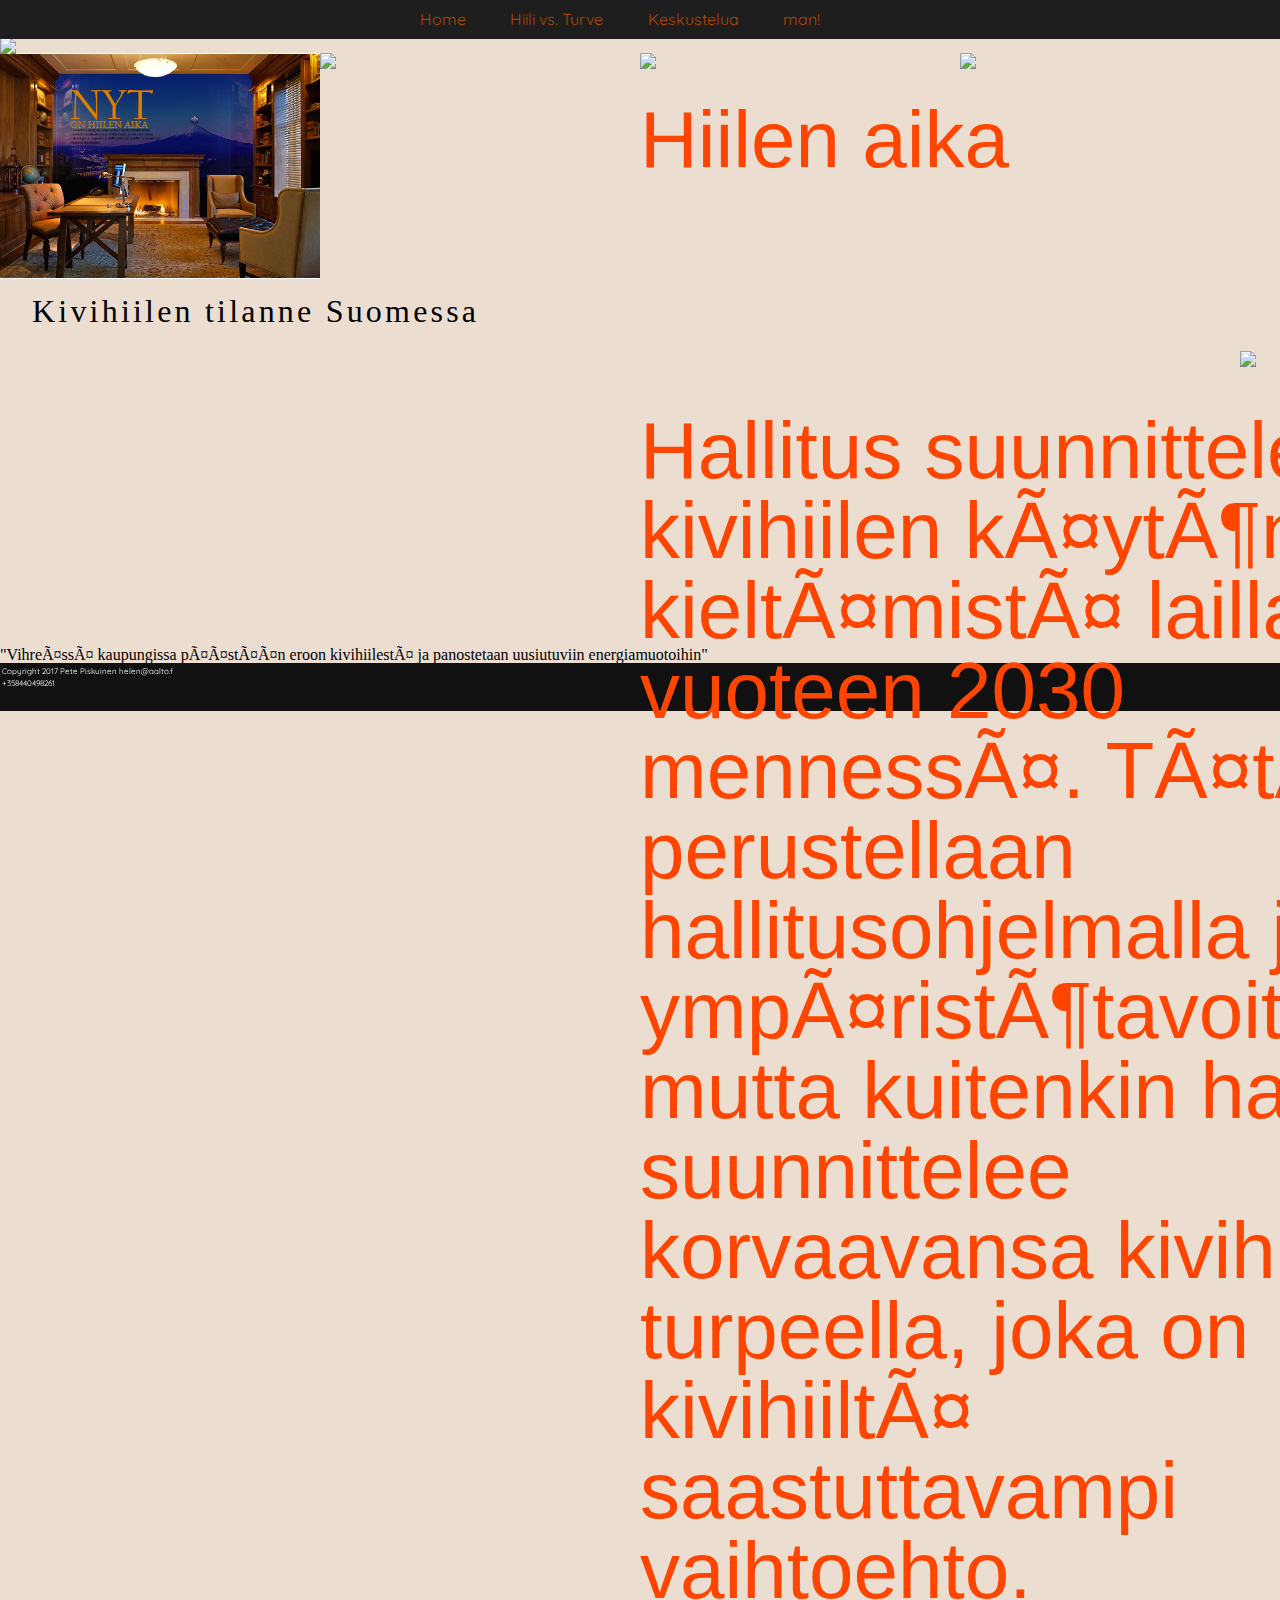
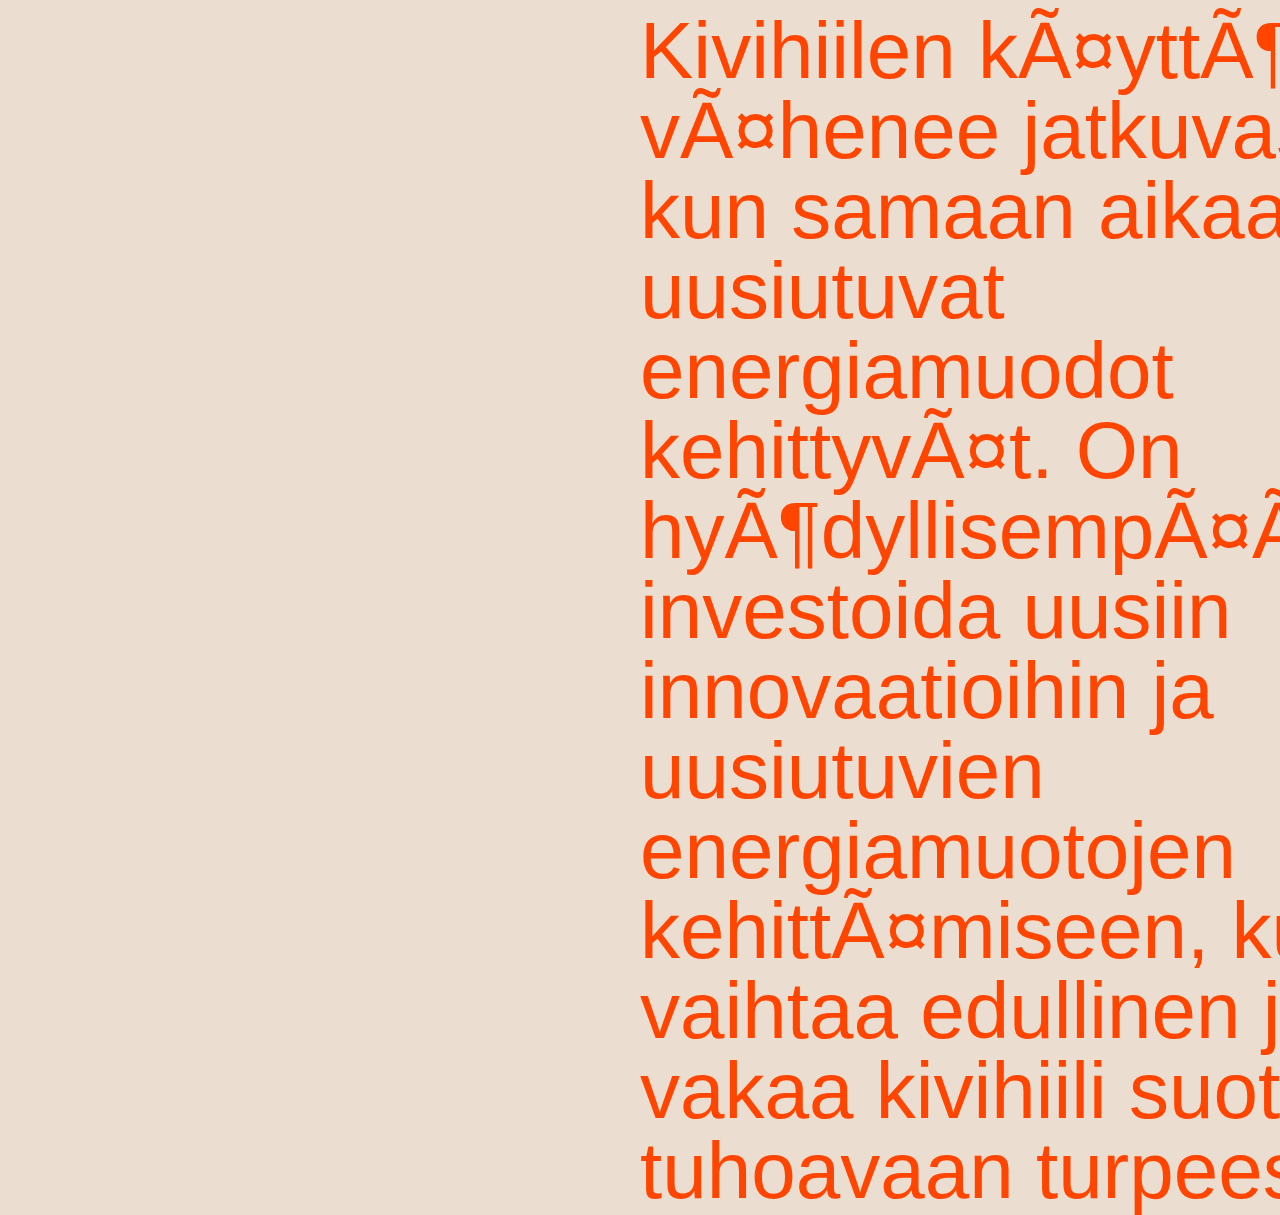
==== index.html @ 96c0d0d5 "trann" ====
<!DOCTYPE html>
<html>
    <head>
       <meta.charset"UTF-8" />
        <meta name="kivihiili ja sen kieltolaki" content="tietoa kivihiilestä suomessa" />
        <meta name="kantoja kivihiilestä" content="A simple web page lorem ipsum..." />
        
        <link href="https://fonts.googleapis.com/css?family=Quicksand" rel="stylesheet" />   
        <link type="text/css" rel="stylesheet" href="stylesheet.css" />
        
        <title>Kivihiili &#10084; </title>
    </head>
        <body>
            <nav class="navi">
                <ul>
                    <li><a href="index.html">Home</a></li>
                    <li><a href="hiilivsturve.html">Hiili vs. Turve</a></li>
                    <li><a href="keskustelua.html">Keskustelua</a></li>
                    <li><a href="#first">man!</a></li>
                </ul>
            </nav>
            <p>Hiilen aika</p>
            <header>
               <!-- <img id="isokuva" src="http://www.realsacharcoal.com/wp-content/uploads/2014/04/slider1.jpg?i=80979" /> -->
                <img id="isokuva" src="http://elvataracoal.com/Images/Slider/Adv-201610/20008/elvatara-wood-charcoal-18030352016.jpg" />
            </header>
            <div>
                <img src="juliste.jpg" />
                <img src="http://elvataracoal.com/Images/Slider/Adv-201610/20008/elvatara-wood-charcoal-18030352016.jpg" />
                <img src="http://elvataracoal.com/Images/Slider/Adv-201610/20008/elvatara-wood-charcoal-18030352016.jpg" />
                <img src="http://elvataracoal.com/Images/Slider/Adv-201610/20008/elvatara-wood-charcoal-18030352016.jpg" />
            </div>
            <section>
                <article>
                    <h2>Kivihiilen tilanne Suomessa</h2>
                    <p class="leipäteksti">Hallitus suunnittelee kivihiilen käytön kieltämistä lailla vuoteen 2030 mennessä. Tätä perustellaan hallitusohjelmalla ja ympäristötavoitteilla, mutta kuitenkin hallitus suunnittelee korvaavansa kivihiiltä turpeella, joka on kivihiiltä saastuttavampi vaihtoehto.<BR>

Kivihiilen käyttö vähenee jatkuvasti, kun samaan aikaan uusiutuvat energiamuodot kehittyvät. On hyödyllisempää investoida uusiin innovaatioihin ja uusiutuvien energiamuotojen kehittämiseen, kuin vaihtaa edullinen ja vakaa kivihiili suot tuhoavaan turpeeseen.
</p>
                   <img src="https://upload.wikimedia.org/wikipedia/commons/thumb/2/2b/Vanhasen_II_hallitus.JPG/300px-Vanhasen_II_hallitus.JPG" /> 
                </article>
            </section>
            <h3>"Vihreässä kaupungissa päästään eroon kivihiilestä ja panostetaan uusiutuviin energiamuotoihin"</h3>    
            <footer>
                <p>Copyright 2017 Pete Piskuinen  helen@aalto.f  +358440498261</p>
            </footer>
        </body>
</html>
---- stylesheet.css ----
/*RESET*/
html,body,div,span,applet,object,iframe,h1,h2,h3,h4,h5,h6,p,blockquote,pre,a,abbr,acronym,address,big,cite,code,del,dfn,em,img,ins,kbd,q,s,samp,small,strike,strong,sub,sup,tt,var,b,u,i,center,dl,dt,dd,ol,ul,li,fieldset,form,label,legend,table,caption,tbody,tfoot,thead,tr,th,td,article,aside,canvas,details,embed,figure,figcaption,footer,header,hgroup,menu,nav,output,ruby,section,summary,time,mark,audio,video{border:0;font-size:100%;font:inherit;vertical-align:baseline;margin:0;padding:0}article,aside,details,figcaption,figure,footer,header,hgroup,menu,nav,section{display:block}body{line-height:1}ol,ul{list-style:none}blockquote,q{quotes:none}blockquote:before,blockquote:after,q:before,q:after{content:none}table{border-collapse:collapse;border-spacing:0}



body  {
    background: #ecddd1;
}


.navi  {
    background-color: #1e1e1e;
    text-align: center;
    position: fixed;
    top: 0px;
    left: 0px;
    right: 0px;
    padding: 0.7em;
    z-index: 2;
}

.navi li  {
    display: inline-block;
    margin-right: 10px;
}

.navi a {
    text-decoration: none;
    color: #b04802;
    font-family: Quicksand, sans-serif;
    font-size: 1em;
    margin-right: 1.9em;
}

.navi a:hover  {
    color: orangered;
}


#isokuva  {
    width: 100%;
    position: relative;
    margin-top: 2.4em;
}

body p  {
    position: absolute;
    display: inline-block;
    color: orangered;
    margin-top: 100px;
    margin-left: 50%;
    font-size: 500%;
    font-family: sans-serif;
    z-index: 2;

}

div img {
    float: left;
    width: 25%;
    margin-top: -0.3em;
    
}


h2  {
    position: relative;
    top: 0.5em;
    font-size: 2em;
    margin-left: 1em;
    color: black;
    letter-spacing: 0.1em;
}

article  {
    position: relative;
    clear: both;
    text-align: left;
    height: 23em;
}

.leipäteksti  {
    font-size: 1em;
    top: -4em;
    color: black;
    font-family: sans-serif;
    text-align: left;
    position: relative;
    margin-left: 2em;
    margin-right: 50%;
    line-height: 1.2em
}

article img  {
    position: absolute;
    top: 4.5em;
    right: 1.5em
}



summary  {
    font-size: 2em;
    font-family: Arial;
    
    
}

@media screen and (max-width: 500px) {
    article  {
        width: 100%
    }
}

footer  {
    position: absolute;
    font-size: 1em;
    height: 3em;
    width: 100%;
    color: orangered;
    background-color: #111111;
    clear: both;
}

footer p  {
    float: right;
    font-size: 0.5em;
    color: aliceblue;
    margin: auto;
    padding: 2px;
    width: 15%;
    line-height: 1.5em;
    font-family: quicksand, sans-serif;
    clear: both;
}
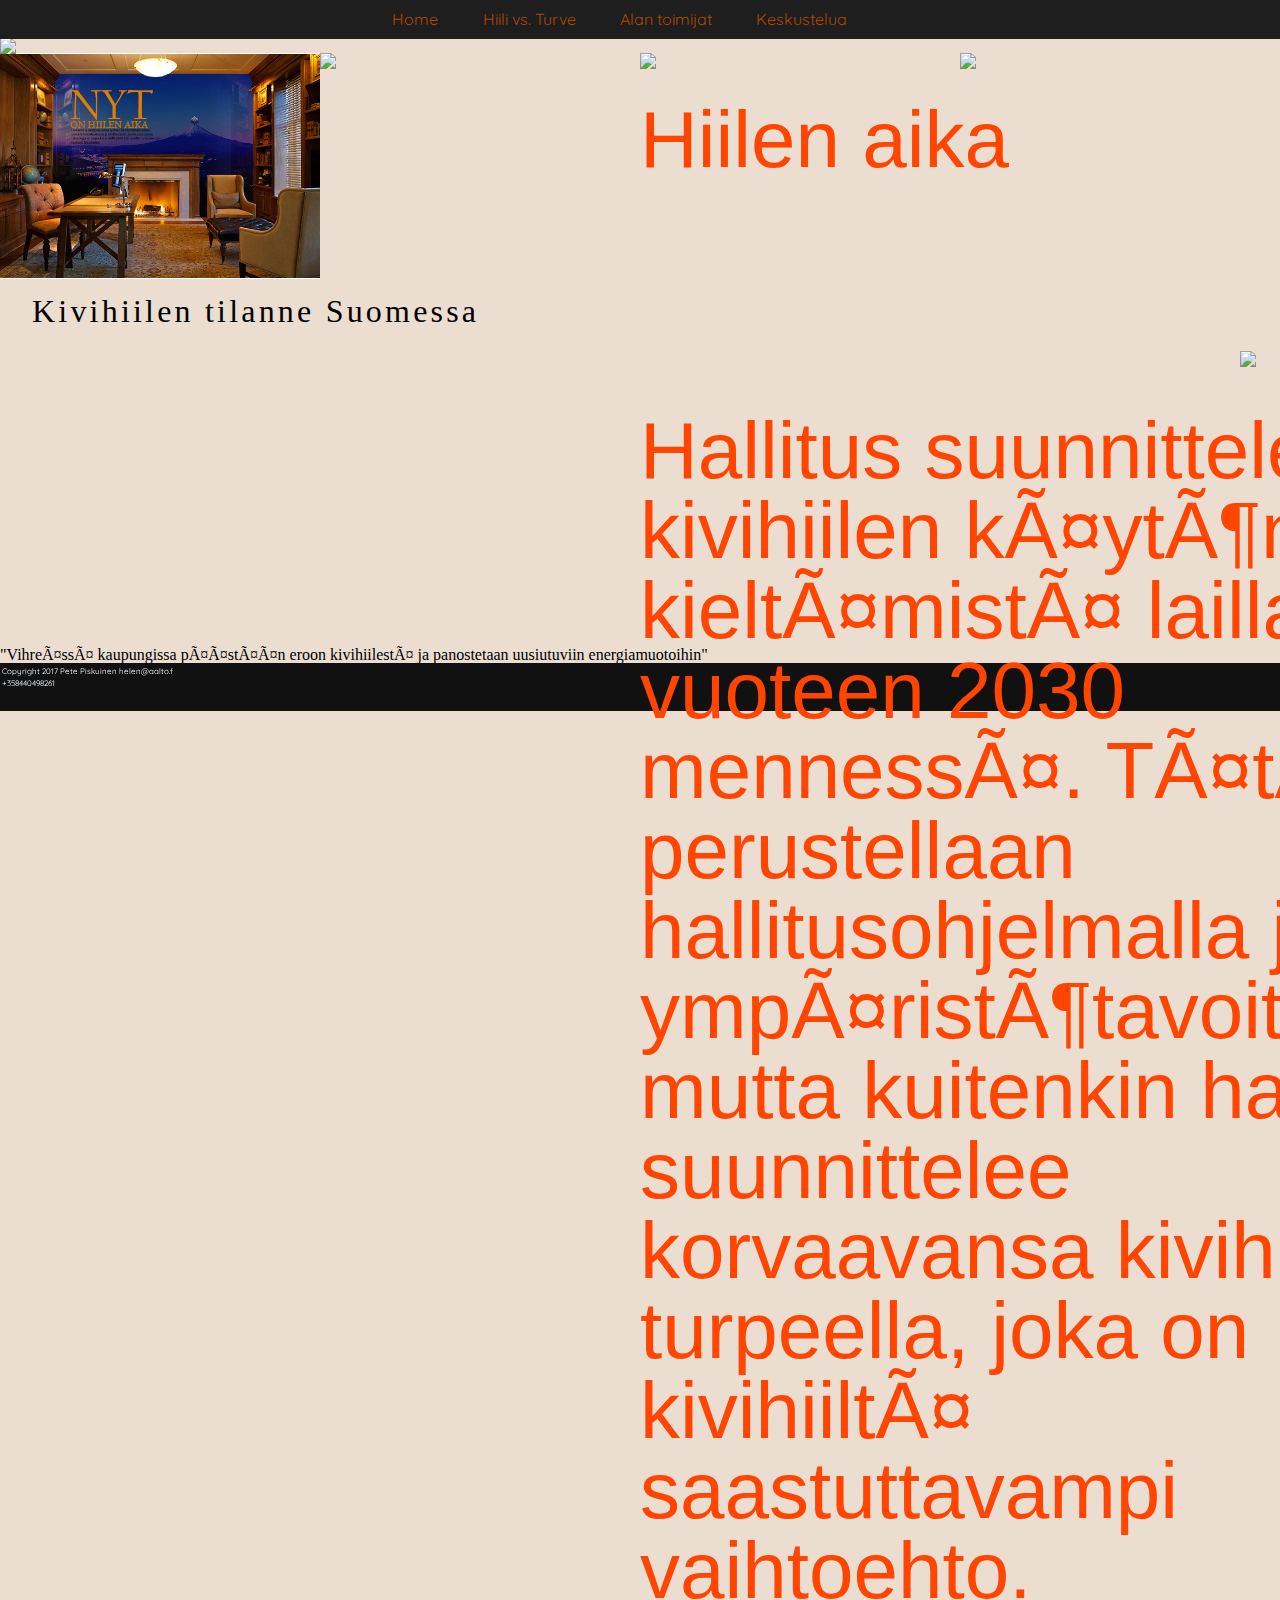
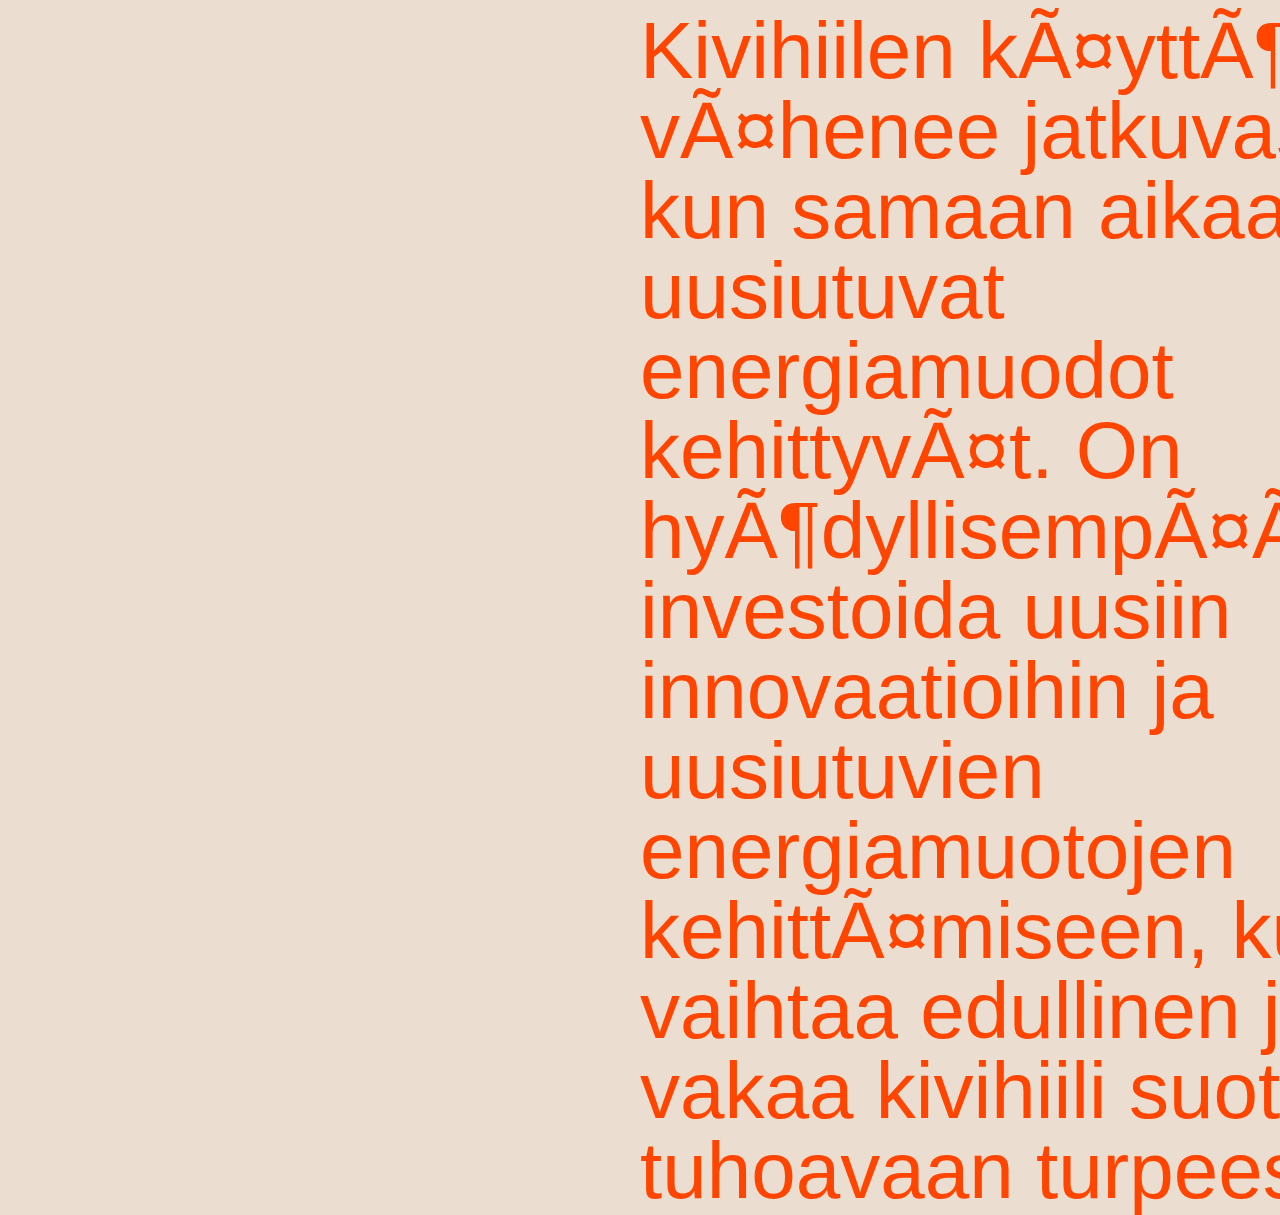
==== commit 81b6ec6b: "ttrans" ====
--- a/index.html
+++ b/index.html
@@ -5,7 +5,7 @@
         <meta name="kivihiili ja sen kieltolaki" content="tietoa kivihiilestä suomessa" />
         <meta name="kantoja kivihiilestä" content="A simple web page lorem ipsum..." />
         
-        <link href="https://fonts.googleapis.com/css?family=Quicksand" rel="stylesheet" />   
+        <link href="https://fonts.googleapis.com/css?family=EB+Garamond|Quicksand" rel="stylesheet"> 
         <link type="text/css" rel="stylesheet" href="stylesheet.css" />
         
         <title>Kivihiili &#10084; </title>
@@ -15,8 +15,8 @@
                 <ul>
                     <li><a href="index.html">Home</a></li>
                     <li><a href="hiilivsturve.html">Hiili vs. Turve</a></li>
-                    <li><a href="keskustelua.html">Keskustelua</a></li>
-                    <li><a href="#first">man!</a></li>
+                    <li><a href="toimijat.html">Alan toimijat</a></li>
+                    <li><a href="#first">Keskustelua</a></li>
                 </ul>
             </nav>
             <p>Hiilen aika</p>
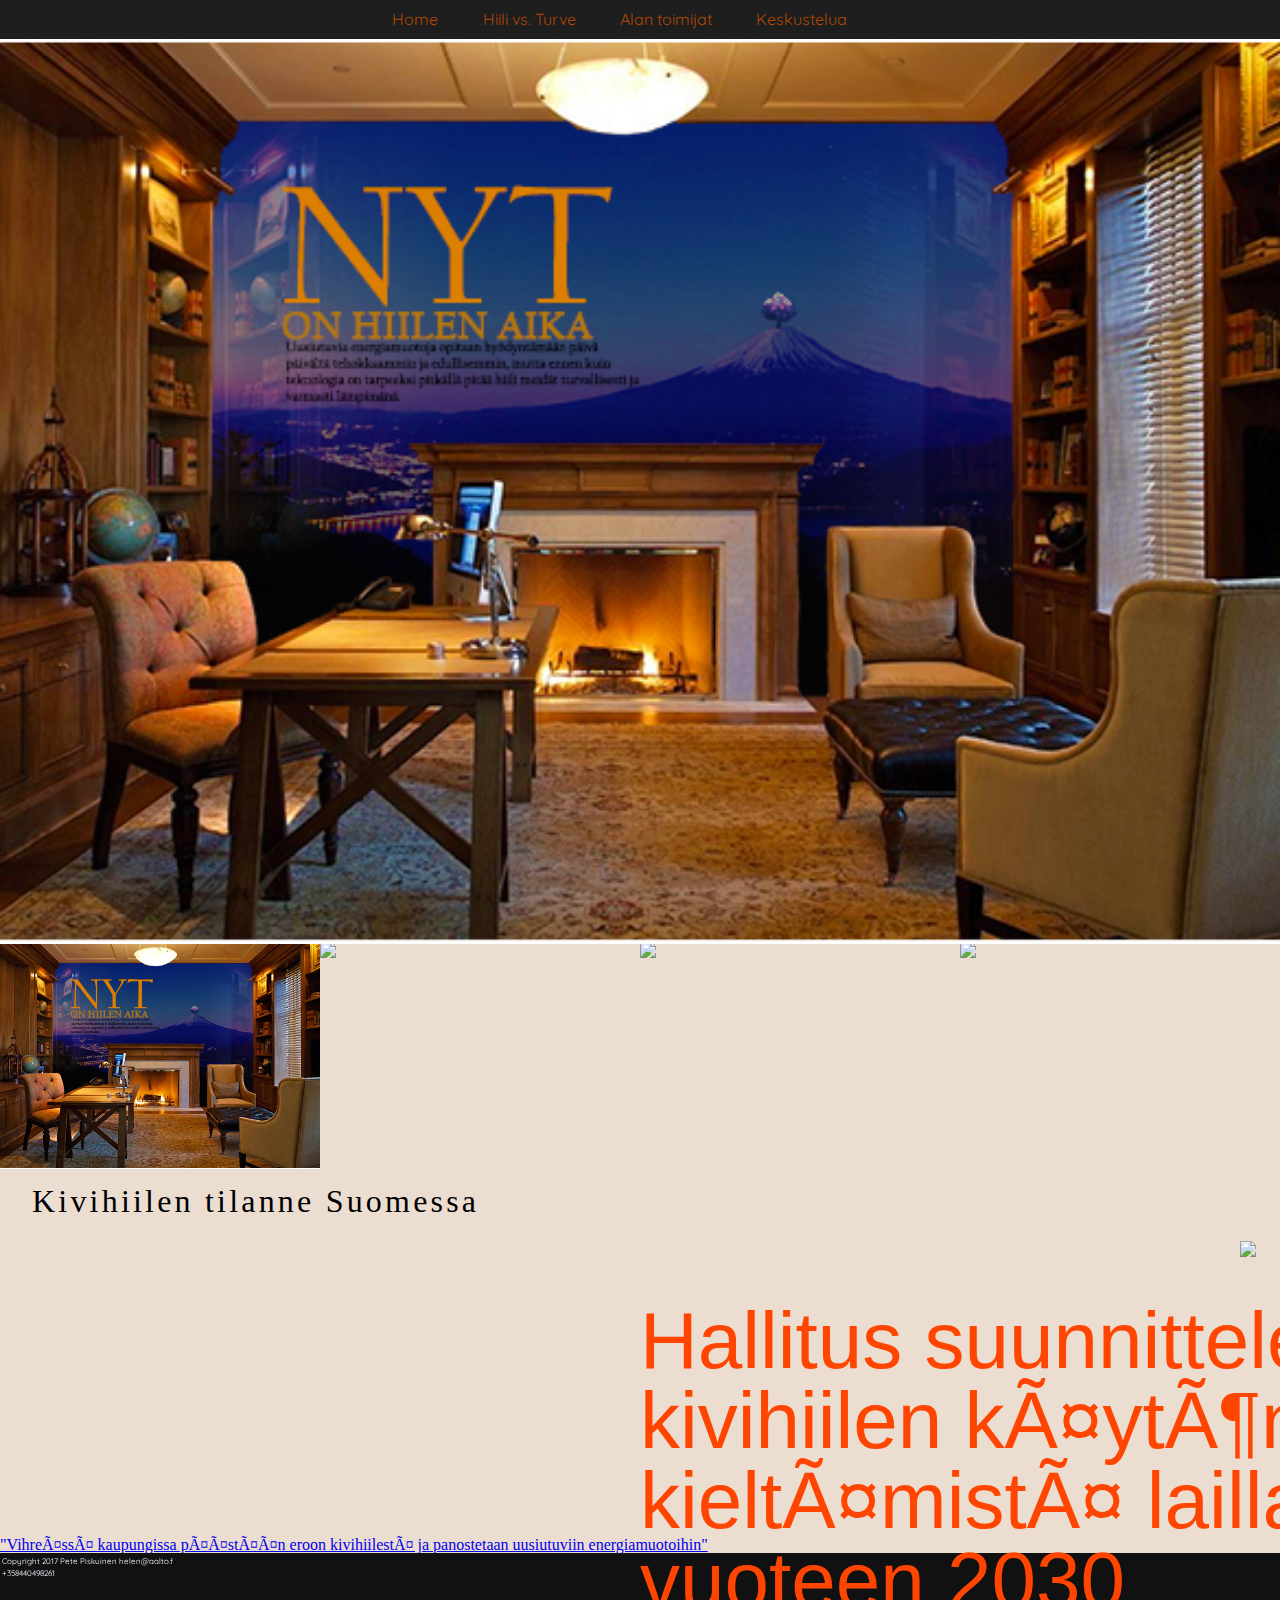
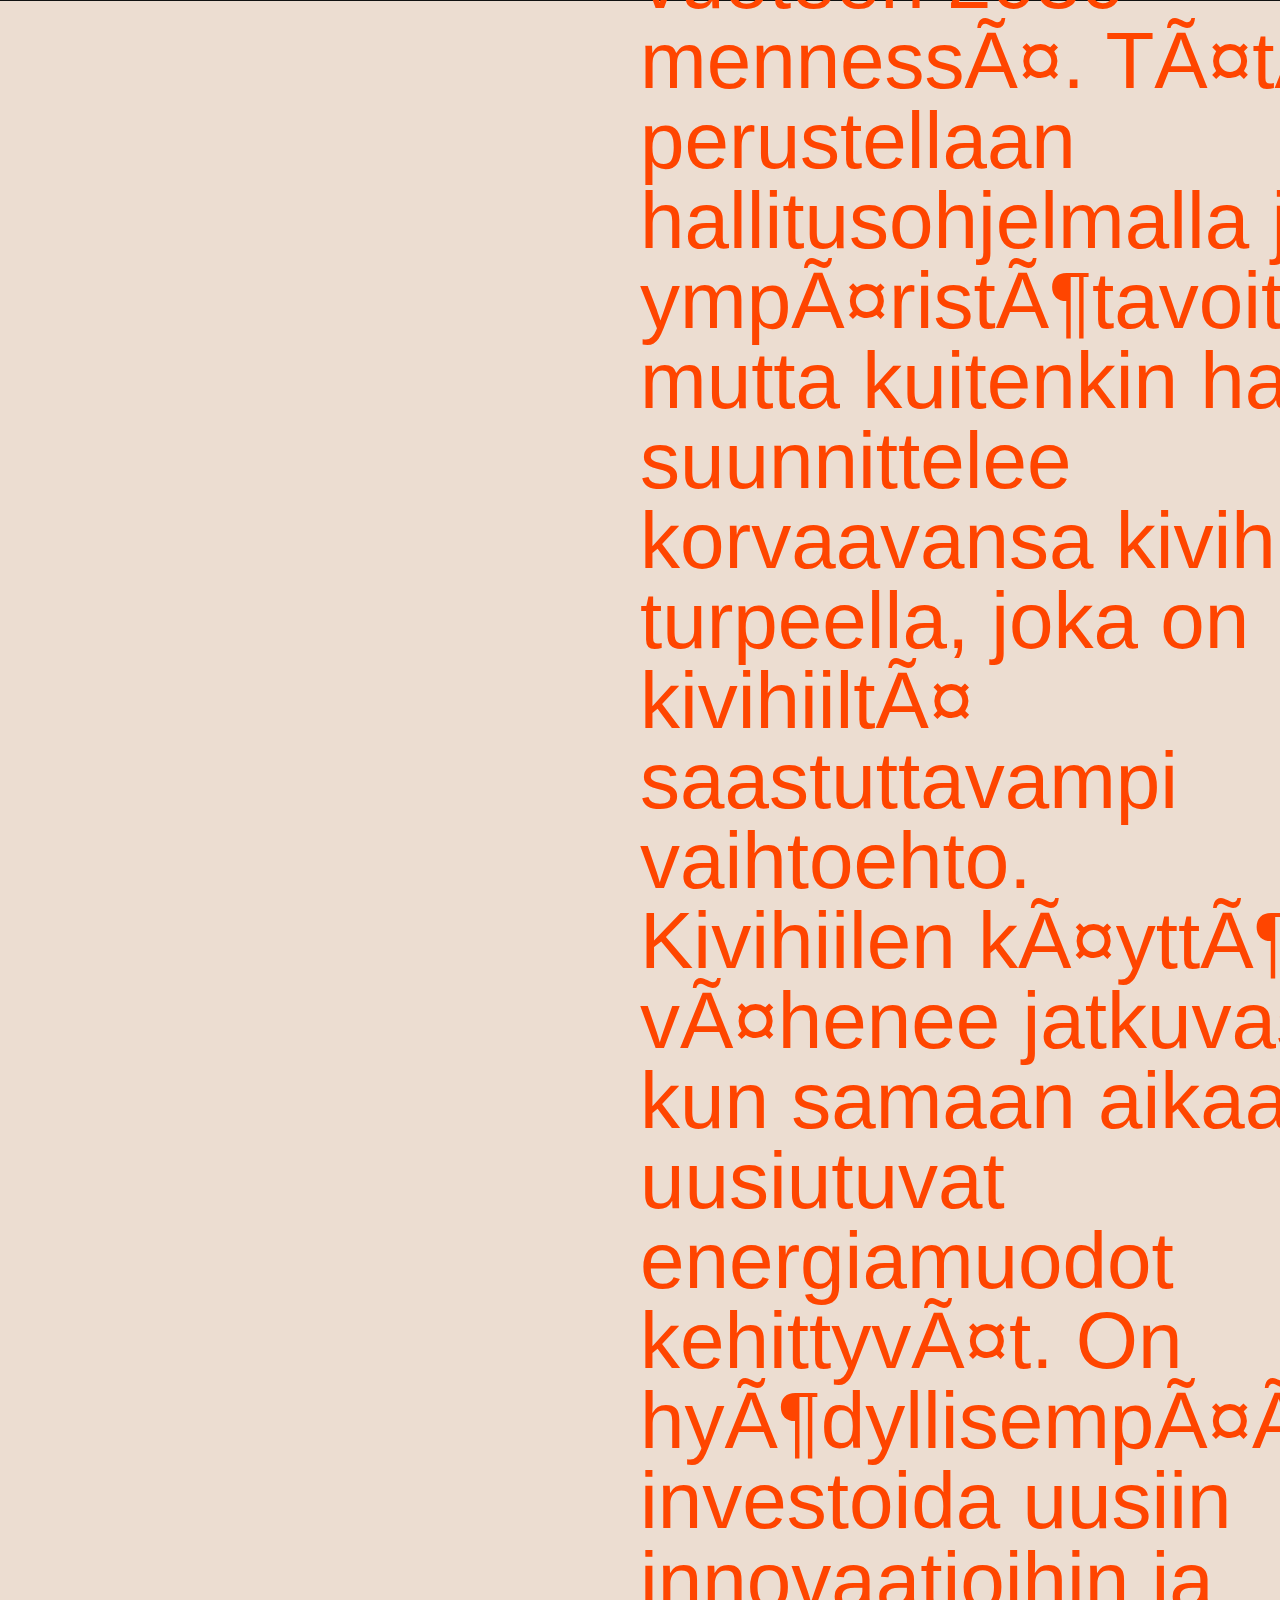
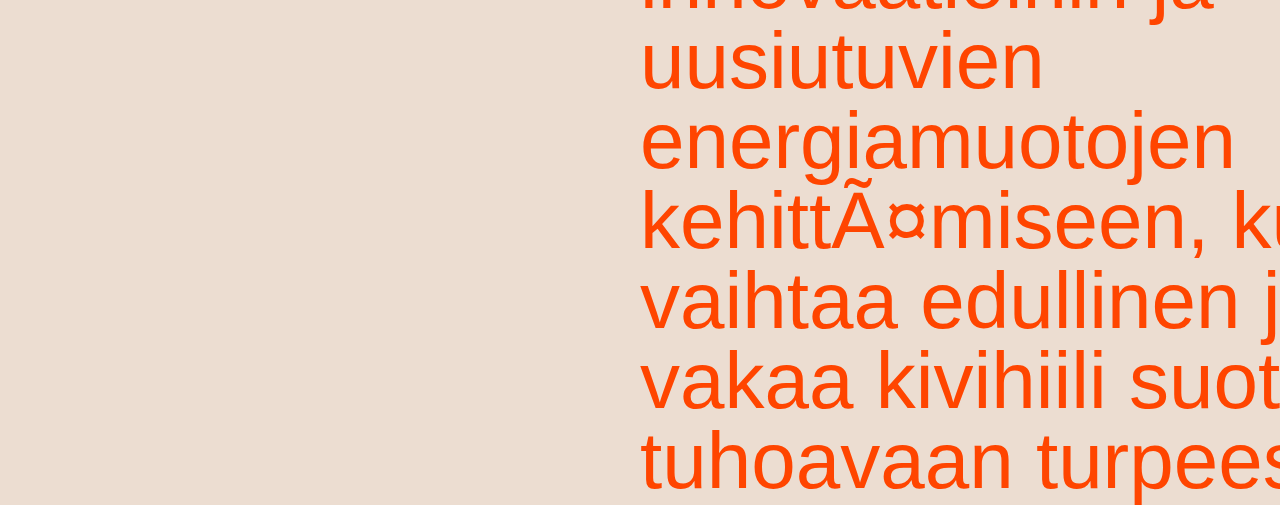
==== commit b0b1e528: "trrr" ====
--- a/index.html
+++ b/index.html
@@ -19,16 +19,15 @@
                     <li><a href="#first">Keskustelua</a></li>
                 </ul>
             </nav>
-            <p>Hiilen aika</p>
             <header>
                <!-- <img id="isokuva" src="http://www.realsacharcoal.com/wp-content/uploads/2014/04/slider1.jpg?i=80979" /> -->
-                <img id="isokuva" src="http://elvataracoal.com/Images/Slider/Adv-201610/20008/elvatara-wood-charcoal-18030352016.jpg" />
+                <img id="isokuva" src="juliste.jpg" />
             </header>
             <div>
                 <img src="juliste.jpg" />
-                <img src="http://elvataracoal.com/Images/Slider/Adv-201610/20008/elvatara-wood-charcoal-18030352016.jpg" />
-                <img src="http://elvataracoal.com/Images/Slider/Adv-201610/20008/elvatara-wood-charcoal-18030352016.jpg" />
-                <img src="http://elvataracoal.com/Images/Slider/Adv-201610/20008/elvatara-wood-charcoal-18030352016.jpg" />
+                <img src="http://www.lansi-savo.fi/sites/default/files/styles/flexslider_full/public/images/news_item/9545174.jpg?itok=WIprnpPu" />
+                <img src="http://www.olvi.fi/n5files/?getImageN5=true&folderId=98214&name=DLFE-11802.jpg" />
+                <img src="http://ichef.bbci.co.uk/news/640/media/images/75998000/jpg/_75998272_conversation2_thinkstock.jpg" />
             </div>
             <section>
                 <article>
@@ -40,7 +39,7 @@
                    <img src="https://upload.wikimedia.org/wikipedia/commons/thumb/2/2b/Vanhasen_II_hallitus.JPG/300px-Vanhasen_II_hallitus.JPG" /> 
                 </article>
             </section>
-            <h3>"Vihreässä kaupungissa päästään eroon kivihiilestä ja panostetaan uusiutuviin energiamuotoihin"</h3>    
+            <a id="h3a" href="keskustelua.html"><h3 id="h3">"Vihreässä kaupungissa päästään eroon kivihiilestä ja panostetaan uusiutuviin energiamuotoihin"</h3></a>
             <footer>
                 <p>Copyright 2017 Pete Piskuinen  helen@aalto.f  +358440498261</p>
             </footer>
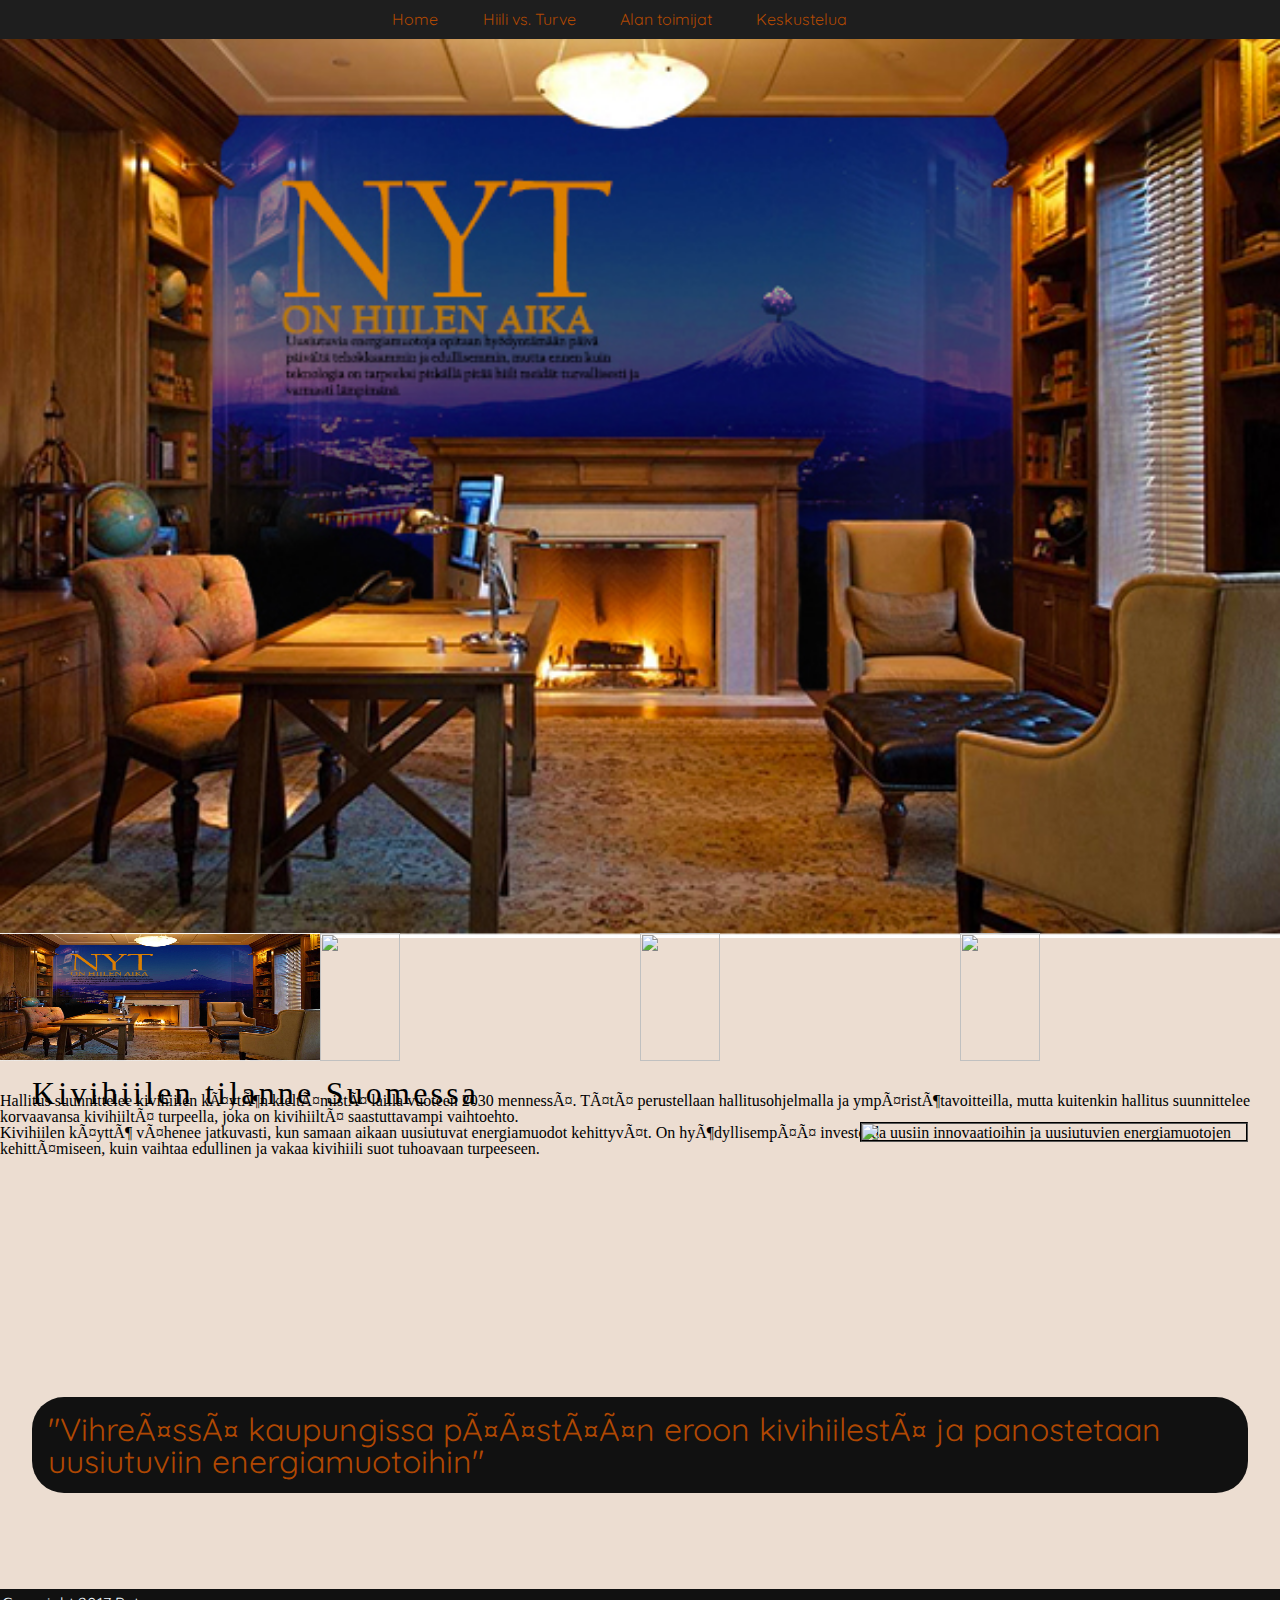
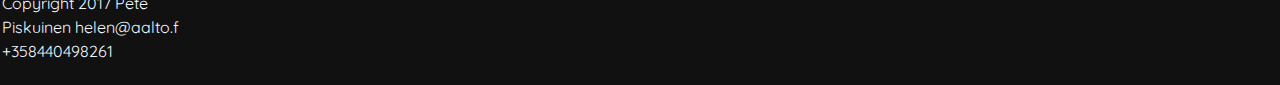
==== commit 0d292b42: "transe" ====
--- a/index.html
+++ b/index.html
@@ -16,9 +16,40 @@
                     <li><a href="index.html">Home</a></li>
                     <li><a href="hiilivsturve.html">Hiili vs. Turve</a></li>
                     <li><a href="toimijat.html">Alan toimijat</a></li>
-                    <li><a href="#first">Keskustelua</a></li>
+                    <li><a href="keskustelua.html">Keskustelua</a></li>
                 </ul>
             </nav>
+            <nav class="navilist">
+                <button onclick="alas()" class="dropbtn">...</button>
+                <ul id="droppi" class="dropcontent">
+                    <li><a href="index.html">Home</a></li>
+                    <li><a href="hiilivsturve.html">Hiili vs. Turve</a></li>
+                    <li><a href="toimijat.html">Alan toimijat</a></li>
+                    <li><a href="keskustelua.html">Keskustelua</a></li>
+                </ul>
+            </nav>
+            <script>
+                // kun klikkaa nappulaa tulee näkyviin
+                function alas(){
+                    document.getElementById("droppi").classList.toggle("show");
+                }
+
+                // kun klikkaa ulkopuolelt pois näkyvist
+                window.onclick = function(event) {
+                    if (!event.target.matches('.dropbtn')) {
+                        var dropdowns = document.getElementsByClassName("dropcontent");
+                        var i;
+                        for (i = 0; i < dropdowns.length; i++) {
+                            var openDropdown = dropdowns[i];
+                            if (openDropdown.classList.contains('show')) {
+                                openDropdown.classList.remove('show');
+                            }
+                        }
+                    }
+                }
+            </script>
+
+
             <header>
                <!-- <img id="isokuva" src="http://www.realsacharcoal.com/wp-content/uploads/2014/04/slider1.jpg?i=80979" /> -->
                 <img id="isokuva" src="juliste.jpg" />
@@ -39,7 +70,9 @@
                    <img src="https://upload.wikimedia.org/wikipedia/commons/thumb/2/2b/Vanhasen_II_hallitus.JPG/300px-Vanhasen_II_hallitus.JPG" /> 
                 </article>
             </section>
-            <a id="h3a" href="keskustelua.html"><h3 id="h3">"Vihreässä kaupungissa päästään eroon kivihiilestä ja panostetaan uusiutuviin energiamuotoihin"</h3></a>
+            <div id="divi">
+                <a id="h3a" href="keskustelua.html"><h3 id="h3">"Vihreässä kaupungissa päästään eroon kivihiilestä ja panostetaan uusiutuviin energiamuotoihin"</h3></a>
+            </div>
             <footer>
                 <p>Copyright 2017 Pete Piskuinen  helen@aalto.f  +358440498261</p>
             </footer>
--- a/stylesheet.css
+++ b/stylesheet.css
@@ -9,6 +9,7 @@
 
 
 .navi  {
+    display: block;
     background-color: #1e1e1e;
     text-align: center;
     position: fixed;
@@ -37,29 +38,21 @@
 }
 
 
+
 #isokuva  {
     width: 100%;
     position: relative;
-    margin-top: 2.4em;
-}
-
-body p  {
-    position: absolute;
-    display: inline-block;
-    color: orangered;
-    margin-top: 100px;
-    margin-left: 50%;
-    font-size: 500%;
-    font-family: sans-serif;
-    z-index: 2;
-
-}
+    margin-top: 2em;
+}
+
+
 
 div img {
+    position: relative;
     float: left;
     width: 25%;
-    margin-top: -0.3em;
-    
+    margin-top: -0.5em;
+    height: 8em;
 }
 
 
@@ -80,56 +73,156 @@
 }
 
 .leipäteksti  {
-    font-size: 1em;
-    top: -4em;
+    display: block;
+    font-size: 1em;
+    top: 2em;
     color: black;
     font-family: sans-serif;
     text-align: left;
     position: relative;
     margin-left: 2em;
-    margin-right: 50%;
+    margin-right: 39%;
     line-height: 1.2em
 }
 
 article img  {
     position: absolute;
-    top: 4.5em;
-    right: 1.5em
-}
-
-
+    top: 3.8em;
+    right: 2em;
+    width: 30%;
+    border: 2px groove black;
+}
+
+
+
+#h3a  {
+    text-decoration: none;
+}
+
+#h3a:hover  {
+    transition: 1s;
+    font-size: 1.1em;
+}
+
+#h3  {
+    font-family: quicksand, sans-serif;
+    position: relative;
+    top: -2em;
+    font-size: 2em;
+    margin: 1em;
+    padding: 0.5em;
+    background-color: #111111;
+    border-radius: 1em;
+    color: #b04802;
+}
+
+#h3:hover  {
+    transition: 2s;
+    color: aqua;
+}
 
 summary  {
     font-size: 2em;
     font-family: Arial;
+}
+
+
+
+/*dropdowni  |  500px ja pienempi*/
+
+.navilist  {
+    display: none;
+}
+
+@media screen and (max-width: 560px) {
     
+    .dropbtn  {
+    text-decoration: none;
+    color: #b04802;
+    font-family: sans-serif;
+    font-size: 1.5em;
+    background: black;
+    border: 1px solid #b04802;
+    width: 100%;
+}
+
+.dropbtn:hover, .dropbtn:focus  {
+    color: orangered;
+}
+
+.navilist  {
+    display: block;
+    background-color: #1e1e1e;
+    text-align: center;
+    position: fixed;
+    top: 0px;
+    left: 0px;
+    right: 0px;
+    padding: 0.7em;
+    z-index: 2;
+}
+
+.dropcontent {
+    display: none;
+    position: absolute;
+    top: 0.9em;
+    left: 0;
+    padding-bottom: 0.3em;
+    background-color: #1e1e1e;
+    width: 100%;
+    font-size: 4em;
+    text-align: center;
+    z-index: 1;
+}
+
+.dropcontent a:hover {
+    color: orangered;
+}
+
+.show {display:block;}
+
+
+.navilist li  {
+    display: block;
+    margin-right: auto;
+    padding: 0.3em;
+    border: 1px solid #b04802
+}
+
+.navilist a {
+    text-decoration: none;
+    color: #b04802;
+    font-family: Quicksand, sans-serif;
+    font-size: 1em;
+    margin-right: auto;
+    text-align: center;
+}
+
+#divi  {
+    margin-top: 15em;
+}
     
 }
 
-@media screen and (max-width: 500px) {
-    article  {
-        width: 100%
-    }
-}
+
 
 footer  {
-    position: absolute;
-    font-size: 1em;
-    height: 3em;
+    float: right;
+    bottom: 0;
+    font-size: 1em;
+    height: 6em;
     width: 100%;
     color: orangered;
     background-color: #111111;
-    clear: both;
 }
 
 footer p  {
-    float: right;
-    font-size: 0.5em;
+    float: left;
+    font-size: 1em;
     color: aliceblue;
     margin: auto;
     padding: 2px;
     width: 15%;
     line-height: 1.5em;
     font-family: quicksand, sans-serif;
-    clear: both;
 }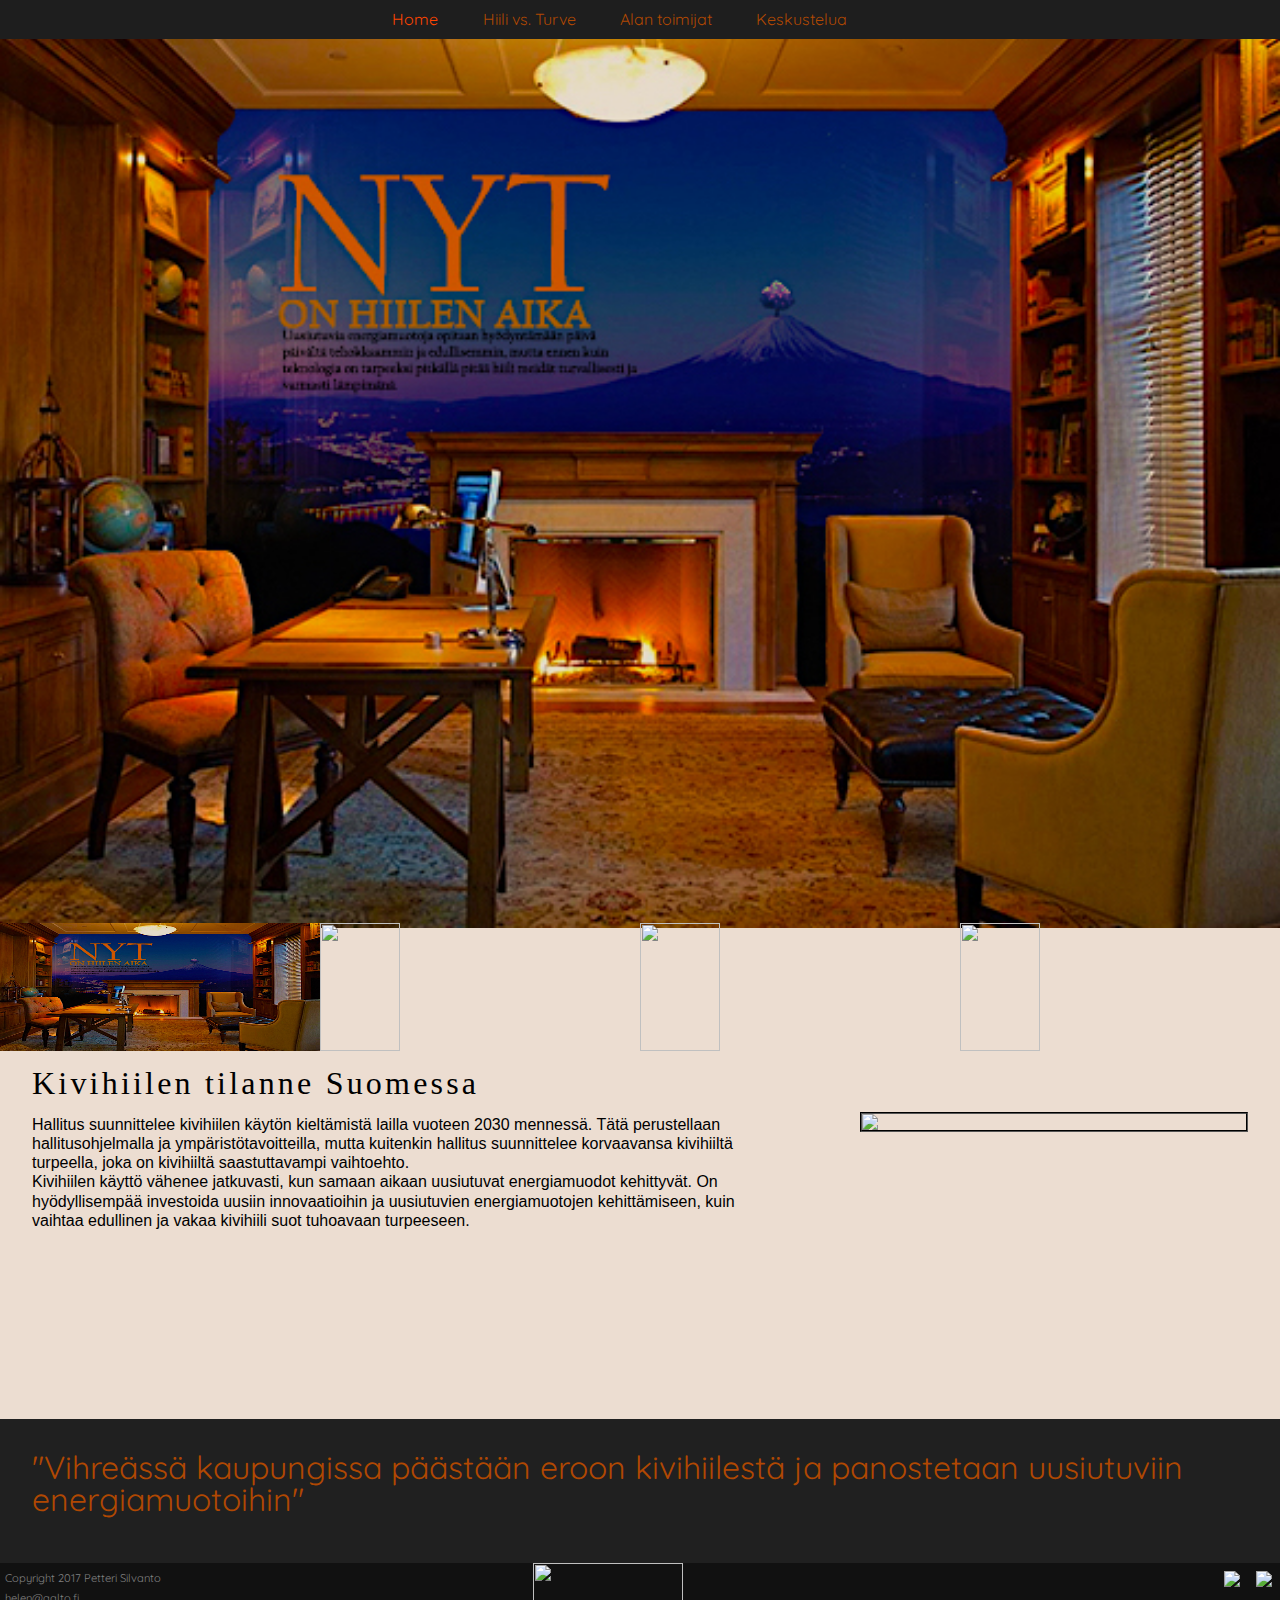
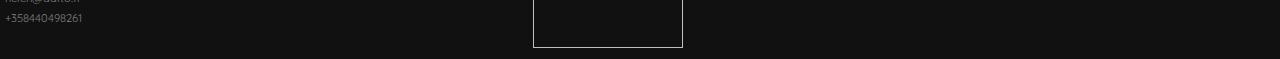
==== commit e49a3a92: "hhhh" ====
--- a/index.html
+++ b/index.html
@@ -1,10 +1,12 @@
 <!DOCTYPE html>
 <html>
     <head>
-       <meta.charset"UTF-8" />
+       <meta charset="UTF-8" />
+        <meta name="viewport" content="width=device-width, initial-scale=1.0">
         <meta name="kivihiili ja sen kieltolaki" content="tietoa kivihiilestä suomessa" />
         <meta name="kantoja kivihiilestä" content="A simple web page lorem ipsum..." />
         
+        <link rel="icon" type="image/png" href="favicon.png">
         <link href="https://fonts.googleapis.com/css?family=EB+Garamond|Quicksand" rel="stylesheet"> 
         <link type="text/css" rel="stylesheet" href="stylesheet.css" />
         
@@ -13,7 +15,7 @@
         <body>
             <nav class="navi">
                 <ul>
-                    <li><a href="index.html">Home</a></li>
+                    <li><a id="nyt" href="index.html">Home</a></li>
                     <li><a href="hiilivsturve.html">Hiili vs. Turve</a></li>
                     <li><a href="toimijat.html">Alan toimijat</a></li>
                     <li><a href="keskustelua.html">Keskustelua</a></li>
@@ -74,7 +76,10 @@
                 <a id="h3a" href="keskustelua.html"><h3 id="h3">"Vihreässä kaupungissa päästään eroon kivihiilestä ja panostetaan uusiutuviin energiamuotoihin"</h3></a>
             </div>
             <footer>
-                <p>Copyright 2017 Pete Piskuinen  helen@aalto.f  +358440498261</p>
+                <p>Copyright 2017 Petteri Silvanto <br> helen@aalto.fi <br> +358440498261</p>
+                <a href="https://www.instagram.com"><img src="http://hoganchua.hudbhi7gzmvkzpctzr6hwgk2lbnfnkerebgcjs6k8yq.netdna-cdn.com/wp-content/uploads/2016/05/Instagram2016_black-tran128px.png" /></a>
+                <a href="https://www.twitter.com"><img src="http://www.iconarchive.com/download/i83705/custom-icon-design/mono-general-3/twitter.ico" /></a>
+                <a id="helenlog" href="https://www.helen.fi"><img id="helenlogo"  src="http://cdn.safe.com/wp-content/uploads/2014/10/22133526/helsingin-energia.png" /></a>
             </footer>
         </body>
 </html>
--- a/stylesheet.css
+++ b/stylesheet.css
@@ -33,6 +33,10 @@
     margin-right: 1.9em;
 }
 
+#nyt  {
+    color: orangered;
+}
+
 .navi a:hover  {
     color: orangered;
 }
@@ -106,13 +110,8 @@
 
 #h3  {
     font-family: quicksand, sans-serif;
-    position: relative;
-    top: -2em;
     font-size: 2em;
-    margin: 1em;
     padding: 0.5em;
-    background-color: #111111;
-    border-radius: 1em;
     color: #b04802;
 }
 
@@ -128,13 +127,17 @@
 
 
 
+
+
+
+
 /*dropdowni  |  500px ja pienempi*/
 
 .navilist  {
     display: none;
 }
 
-@media screen and (max-width: 560px) {
+@media screen and (max-width: 767px) {
     
     .dropbtn  {
     text-decoration: none;
@@ -198,31 +201,53 @@
     text-align: center;
 }
 
+    
+}
+
+
+
+
+
+
 #divi  {
     margin-top: 15em;
-}
-    
-}
-
-
+    background-color: #202020;
+    margin: 0;
+    padding: 1em 1em 2em 1em;
+}
 
 footer  {
+    bottom: 0;
+    font-size: 1em;
+    height: 6em;
+    width: 100%;
+    color: orangered;
+    background-color: #111111;
+}
+
+footer p  {
+    position: absolute;
+    float: left;
+    font-size: 0.7em;
+    color: gray;
+    margin: auto;
+    width: 17%;
+    line-height: 1.8em;
+    font-family: quicksand, sans-serif;
+    padding: 5px;
+}
+
+footer img  {
     float: right;
-    bottom: 0;
-    font-size: 1em;
-    height: 6em;
-    width: 100%;
-    color: orangered;
-    background-color: #111111;
-}
-
-footer p  {
-    float: left;
-    font-size: 1em;
-    color: aliceblue;
+    height: 40px;
+    margin: 0.5em;
+}
+
+
+#helenlogo  {
+    float: none;
+    display: block;
+    width: 150px;
+    height: 85px;
     margin: auto;
-    padding: 2px;
-    width: 15%;
-    line-height: 1.5em;
-    font-family: quicksand, sans-serif;
 }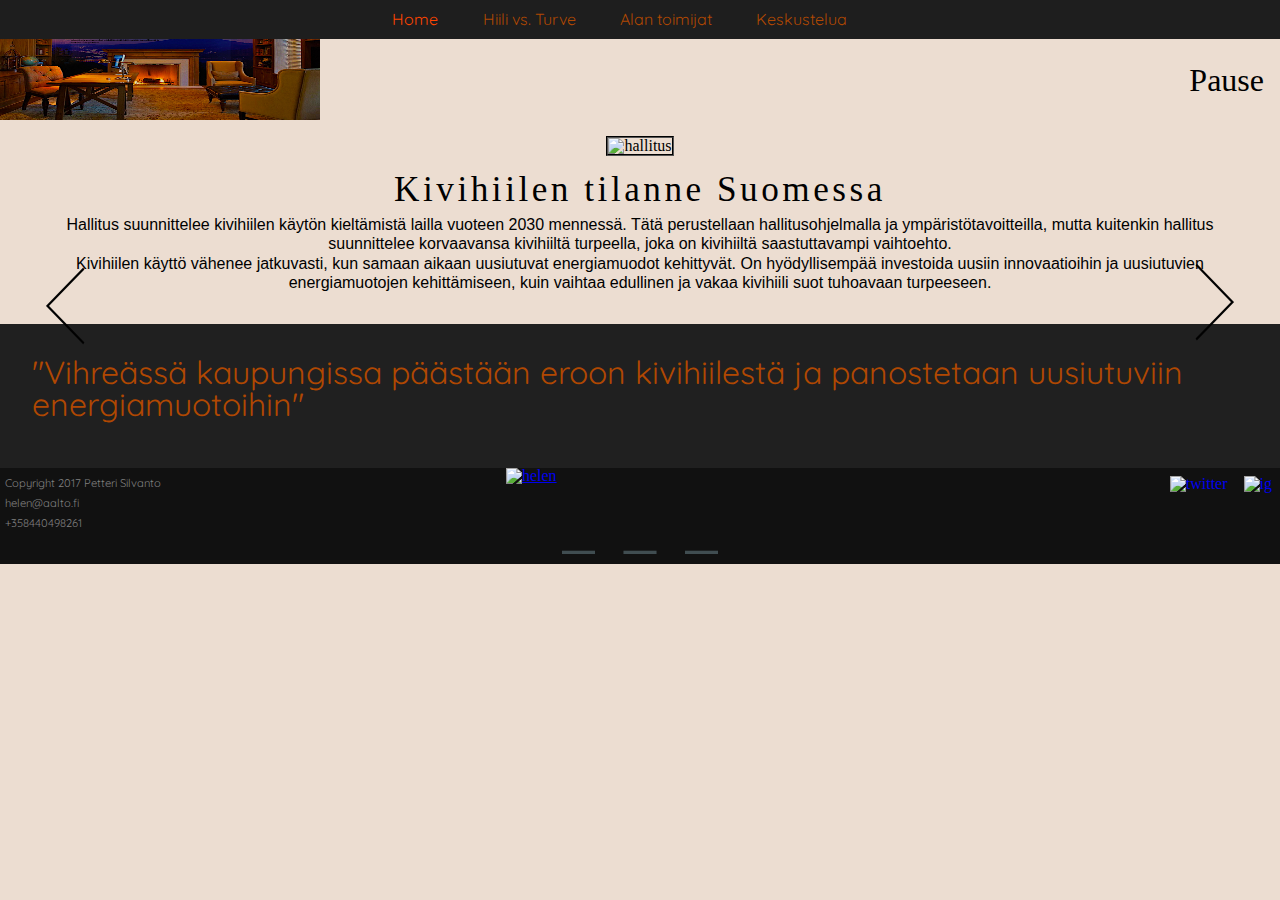
==== commit 800cfa17: "loll" ====
--- a/index.html
+++ b/index.html
@@ -7,69 +7,93 @@
         <meta name="kantoja kivihiilestä" content="A simple web page lorem ipsum..." />
         
         <link rel="icon" type="image/png" href="favicon.png">
+        
+        <script src="https://ajax.googleapis.com/ajax/libs/jquery/3.1.1/jquery.min.js" type="text/javascript"></script>
+        <!--Tuottaa virheilmoitukse, vaikka koodi on toimivaa, ladattu google-fontssista-->
         <link href="https://fonts.googleapis.com/css?family=EB+Garamond|Quicksand" rel="stylesheet"> 
         <link type="text/css" rel="stylesheet" href="stylesheet.css" />
+        <script type="text/javascript" src="slideshow.js"></script>
         
-        <title>Kivihiili &#10084; </title>
+        <title>Kivihiili  </title>
     </head>
-        <body>
-            <nav class="navi">
-                <ul>
-                    <li><a id="nyt" href="index.html">Home</a></li>
-                    <li><a href="hiilivsturve.html">Hiili vs. Turve</a></li>
-                    <li><a href="toimijat.html">Alan toimijat</a></li>
-                    <li><a href="keskustelua.html">Keskustelua</a></li>
-                </ul>
-            </nav>
-            <nav class="navilist">
-                <button onclick="alas()" class="dropbtn">...</button>
-                <ul id="droppi" class="dropcontent">
-                    <li><a href="index.html">Home</a></li>
-                    <li><a href="hiilivsturve.html">Hiili vs. Turve</a></li>
-                    <li><a href="toimijat.html">Alan toimijat</a></li>
-                    <li><a href="keskustelua.html">Keskustelua</a></li>
-                </ul>
-            </nav>
-            <script>
-                // kun klikkaa nappulaa tulee näkyviin
-                function alas(){
-                    document.getElementById("droppi").classList.toggle("show");
-                }
+    <body>
+        <!-- Navigation: -->
+        <nav class="navi">
+            <ul>
+                <li><a id="nyt" href="index.html">Home</a></li>
+                <li><a href="hiilivsturve.html">Hiili vs. Turve</a></li>
+                <li><a href="toimijat.html">Alan toimijat</a></li>
+                <li><a href="keskustelua.html">Keskustelua</a></li>
+            </ul>
+        </nav>
+        <nav class="navilist">
+            <button onclick="alas()" class="dropbtn">...</button>
+            <ul id="droppi" class="dropcontent">
+                <li><a href="index.html">Home</a></li>
+                <li><a href="hiilivsturve.html">Hiili vs. Turve</a></li>
+                <li><a href="toimijat.html">Alan toimijat</a></li>
+                <li><a href="keskustelua.html">Keskustelua</a></li>
+            </ul>
+        </nav>
+                    
+        <script>
+            // kun klikkaa nappulaa tulee näkyviin
+            function alas(){
+                document.getElementById("droppi").classList.toggle("show");
+            }
 
-                // kun klikkaa ulkopuolelt pois näkyvist
-                window.onclick = function(event) {
-                    if (!event.target.matches('.dropbtn')) {
-                        var dropdowns = document.getElementsByClassName("dropcontent");
-                        var i;
-                        for (i = 0; i < dropdowns.length; i++) {
-                            var openDropdown = dropdowns[i];
-                            if (openDropdown.classList.contains('show')) {
-                                openDropdown.classList.remove('show');
-                            }
+            // kun klikkaa ulkopuolelt pois näkyvist
+            window.onclick = function(event) {
+                if (!event.target.matches('.dropbtn')) {
+                    var dropdowns = document.getElementsByClassName("dropcontent");
+                    var i;
+                    for (i = 0; i < dropdowns.length; i++) {
+                        var openDropdown = dropdowns[i];
+                        if (openDropdown.classList.contains('show')) {
+                            openDropdown.classList.remove('show');
                         }
                     }
                 }
-            </script>
+            }
+        </script>
 
+            
+        
+        <!-- News mediashow: -->
+        <div class="mediashow">
+                
+            <div class="slide">
+                <!-- article1 from json -->
+            </div>
+            
+            <div class="arrow" id="left" onclick="left()"><img src="left.png" /></div>
+            <div class="arrow" id="right" onclick="right()"><img src="right.png" /></div>
+            
+            <div class="where">
+                <p class="navi_" onclick="one()">_</p>
+                <p class="navi_" onclick="two()">_</p>
+                <p class="navi_" onclick="three()">_</p>
+            </div>
+            <div id="pauseButton" onclick="play()"><p>Pause</p></div>
 
-            <header>
-               <!-- <img id="isokuva" src="http://www.realsacharcoal.com/wp-content/uploads/2014/04/slider1.jpg?i=80979" /> -->
-                <img id="isokuva" src="juliste.jpg" />
-            </header>
-            <div>
-                <img src="juliste.jpg" />
-                <img src="http://www.lansi-savo.fi/sites/default/files/styles/flexslider_full/public/images/news_item/9545174.jpg?itok=WIprnpPu" />
-                <img src="http://www.olvi.fi/n5files/?getImageN5=true&folderId=98214&name=DLFE-11802.jpg" />
-                <img src="http://ichef.bbci.co.uk/news/640/media/images/75998000/jpg/_75998272_conversation2_thinkstock.jpg" />
+        </div>
+        
+            
+            
+            
+            <!-- Next level ****: -->
+            <div class="fourSet">
+                <img src="juliste.jpg" alt="juliste" />
+                <img src="http://www.lansi-savo.fi/sites/default/files/styles/flexslider_full/public/images/news_item/9545174.jpg?itok=WIprnpPu" alt="juliste" />
+                <img src="http://www.olvi.fi/n5files/?getImageN5=true&folderId=98214&name=DLFE-11802.jpg" alt="juliste" />
+                <img src="http://ichef.bbci.co.uk/news/640/media/images/75998000/jpg/_75998272_conversation2_thinkstock.jpg" alt="juliste" />
             </div>
             <section>
                 <article>
+                    <img src="http://im.mtv.fi/image/5159236/landscape16_9/1024/576/17f4037cf47c7d739a58a9f3658898fd/Ns/sipilan-hallitus-sipila-stubb-soini.jpg" alt="hallitus" /> 
                     <h2>Kivihiilen tilanne Suomessa</h2>
-                    <p class="leipäteksti">Hallitus suunnittelee kivihiilen käytön kieltämistä lailla vuoteen 2030 mennessä. Tätä perustellaan hallitusohjelmalla ja ympäristötavoitteilla, mutta kuitenkin hallitus suunnittelee korvaavansa kivihiiltä turpeella, joka on kivihiiltä saastuttavampi vaihtoehto.<BR>
-
-Kivihiilen käyttö vähenee jatkuvasti, kun samaan aikaan uusiutuvat energiamuodot kehittyvät. On hyödyllisempää investoida uusiin innovaatioihin ja uusiutuvien energiamuotojen kehittämiseen, kuin vaihtaa edullinen ja vakaa kivihiili suot tuhoavaan turpeeseen.
-</p>
-                   <img src="https://upload.wikimedia.org/wikipedia/commons/thumb/2/2b/Vanhasen_II_hallitus.JPG/300px-Vanhasen_II_hallitus.JPG" /> 
+                    <p class="leipateksti">Hallitus suunnittelee kivihiilen käytön kieltämistä lailla vuoteen 2030 mennessä. Tätä perustellaan hallitusohjelmalla ja ympäristötavoitteilla, mutta kuitenkin hallitus suunnittelee korvaavansa kivihiiltä turpeella, joka on kivihiiltä saastuttavampi vaihtoehto.<br>
+Kivihiilen käyttö vähenee jatkuvasti, kun samaan aikaan uusiutuvat energiamuodot kehittyvät. On hyödyllisempää investoida uusiin innovaatioihin ja uusiutuvien energiamuotojen kehittämiseen, kuin vaihtaa edullinen ja vakaa kivihiili suot tuhoavaan turpeeseen.</p>
                 </article>
             </section>
             <div id="divi">
@@ -77,9 +101,9 @@
             </div>
             <footer>
                 <p>Copyright 2017 Petteri Silvanto <br> helen@aalto.fi <br> +358440498261</p>
-                <a href="https://www.instagram.com"><img src="http://hoganchua.hudbhi7gzmvkzpctzr6hwgk2lbnfnkerebgcjs6k8yq.netdna-cdn.com/wp-content/uploads/2016/05/Instagram2016_black-tran128px.png" /></a>
-                <a href="https://www.twitter.com"><img src="http://www.iconarchive.com/download/i83705/custom-icon-design/mono-general-3/twitter.ico" /></a>
-                <a id="helenlog" href="https://www.helen.fi"><img id="helenlogo"  src="http://cdn.safe.com/wp-content/uploads/2014/10/22133526/helsingin-energia.png" /></a>
+                <a href="https://www.instagram.com"><img src="http://hoganchua.hudbhi7gzmvkzpctzr6hwgk2lbnfnkerebgcjs6k8yq.netdna-cdn.com/wp-content/uploads/2016/05/Instagram2016_black-tran128px.png" alt="ig" /></a>
+                <a href="https://www.twitter.com"><img src="http://www.iconarchive.com/download/i83705/custom-icon-design/mono-general-3/twitter.ico" alt="twitter" /></a>
+                <a id="helenlog" href="https://www.helen.fi"><img id="helenlogo"  src="http://cdn.safe.com/wp-content/uploads/2014/10/22133526/helsingin-energia.png" alt="helen" /></a>
             </footer>
         </body>
 </html>
--- a/stylesheet.css
+++ b/stylesheet.css
@@ -43,15 +43,81 @@
 
 
 
+
+
+
+
+
 #isokuva  {
     width: 100%;
+    height: 35em;
     position: relative;
     margin-top: 2em;
 }
 
-
-
-div img {
+.where  {
+    position: absolute;
+    top: 30em;
+    width: 100%;
+    text-align: center;
+    opacity: 0.3;
+}
+.where:hover  {
+    opacity: 1;
+}
+
+.navi_  {
+    font-size: 4em;
+    color: lightblue;
+    display: inline-block;
+    padding: 0.2em;
+    cursor: pointer;
+}
+.navi_:hover  {
+    color: orangered;
+}
+
+.arrow  {
+    position: absolute;
+    top: 15em;
+}
+
+#left  {
+    cursor: pointer;
+}
+
+#right  {
+    right: 0;
+    cursor: pointer;
+}
+
+#pauseButton  {
+    position: absolute;
+    top: 2em;
+    right: 0.5em;
+    cursor: pointer;
+    font-family: cursive;
+    font-size: 2em;
+}
+
+#pauseButton:hover  {
+    opacity: 0.5;
+}
+
+
+
+
+
+
+
+
+
+
+
+
+
+
+.fourSet img {
     position: relative;
     float: left;
     width: 25%;
@@ -61,39 +127,33 @@
 
 
 h2  {
-    position: relative;
-    top: 0.5em;
-    font-size: 2em;
-    margin-left: 1em;
+    top: 1em;
+    font-size: 2.2em;
     color: black;
     letter-spacing: 0.1em;
 }
 
 article  {
-    position: relative;
     clear: both;
-    text-align: left;
-    height: 23em;
-}
-
-.leipäteksti  {
-    display: block;
+    text-align: center;
+    width: 100%;
+}
+
+.leipateksti  {
     font-size: 1em;
-    top: 2em;
+    top: 2.5em;
     color: black;
     font-family: sans-serif;
-    text-align: left;
-    position: relative;
-    margin-left: 2em;
-    margin-right: 39%;
-    line-height: 1.2em
+    line-height: 1.2em;
+    max-height: 16em;
+    margin: 0.5em 4em 2em 4em;
 }
 
 article img  {
-    position: absolute;
-    top: 3.8em;
-    right: 2em;
-    width: 30%;
+    margin-top: 1em;
+    margin-bottom: 1em;
+    max-width: 700px;
+    width: 60%;
     border: 2px groove black;
 }
 
@@ -139,67 +199,74 @@
 
 @media screen and (max-width: 767px) {
     
+    .leipateksti  {
+        margin: 0.5em 1em 2em 1em;
+    }
+    
     .dropbtn  {
-    text-decoration: none;
-    color: #b04802;
-    font-family: sans-serif;
-    font-size: 1.5em;
-    background: black;
-    border: 1px solid #b04802;
-    width: 100%;
-}
-
-.dropbtn:hover, .dropbtn:focus  {
-    color: orangered;
-}
-
-.navilist  {
-    display: block;
-    background-color: #1e1e1e;
-    text-align: center;
-    position: fixed;
-    top: 0px;
-    left: 0px;
-    right: 0px;
-    padding: 0.7em;
-    z-index: 2;
-}
-
-.dropcontent {
-    display: none;
-    position: absolute;
-    top: 0.9em;
-    left: 0;
-    padding-bottom: 0.3em;
-    background-color: #1e1e1e;
-    width: 100%;
-    font-size: 4em;
-    text-align: center;
-    z-index: 1;
-}
-
-.dropcontent a:hover {
-    color: orangered;
-}
-
-.show {display:block;}
-
-
-.navilist li  {
-    display: block;
-    margin-right: auto;
-    padding: 0.3em;
-    border: 1px solid #b04802
-}
-
-.navilist a {
-    text-decoration: none;
-    color: #b04802;
-    font-family: Quicksand, sans-serif;
-    font-size: 1em;
-    margin-right: auto;
-    text-align: center;
-}
+        text-decoration: none;
+        color: #b04802;
+        font-family: sans-serif;
+        font-size: 1.5em;
+        background: black;
+        border: 1px solid #b04802;
+        width: 100%;
+    }
+
+    .dropbtn:hover, .dropbtn:focus  {
+        color: orangered;
+    }
+
+    .navilist  {
+        display: block;
+        background-color: #1e1e1e;
+        text-align: center;
+        position: fixed;
+        top: 0px;
+        left: 0px;
+        right: 0px;
+        padding: 0.7em;
+        z-index: 2;
+    }
+
+    .dropcontent {
+        display: none;
+        position: absolute;
+        top: 0.9em;
+        left: 0;
+        padding-bottom: 0.3em;
+        background-color: #1e1e1e;
+        width: 100%;
+        text-align: center;
+        z-index: 1;
+    }
+
+    .dropcontent a:hover {
+        color: orangered;
+    }
+
+    .show {display:block;}
+
+
+    .navilist li  {
+        display: block;
+        margin-right: auto;
+        padding: 0.3em;
+        border: 1px solid #b04802
+    }
+
+    .navilist a {
+        text-decoration: none;
+        color: #b04802;
+        font-family: Quicksand, sans-serif;
+        font-size: 3em;
+        margin-right: auto;
+        text-align: center;
+    }
+    
+    footer  {
+        height: 7em;
+    }
 
     
 }
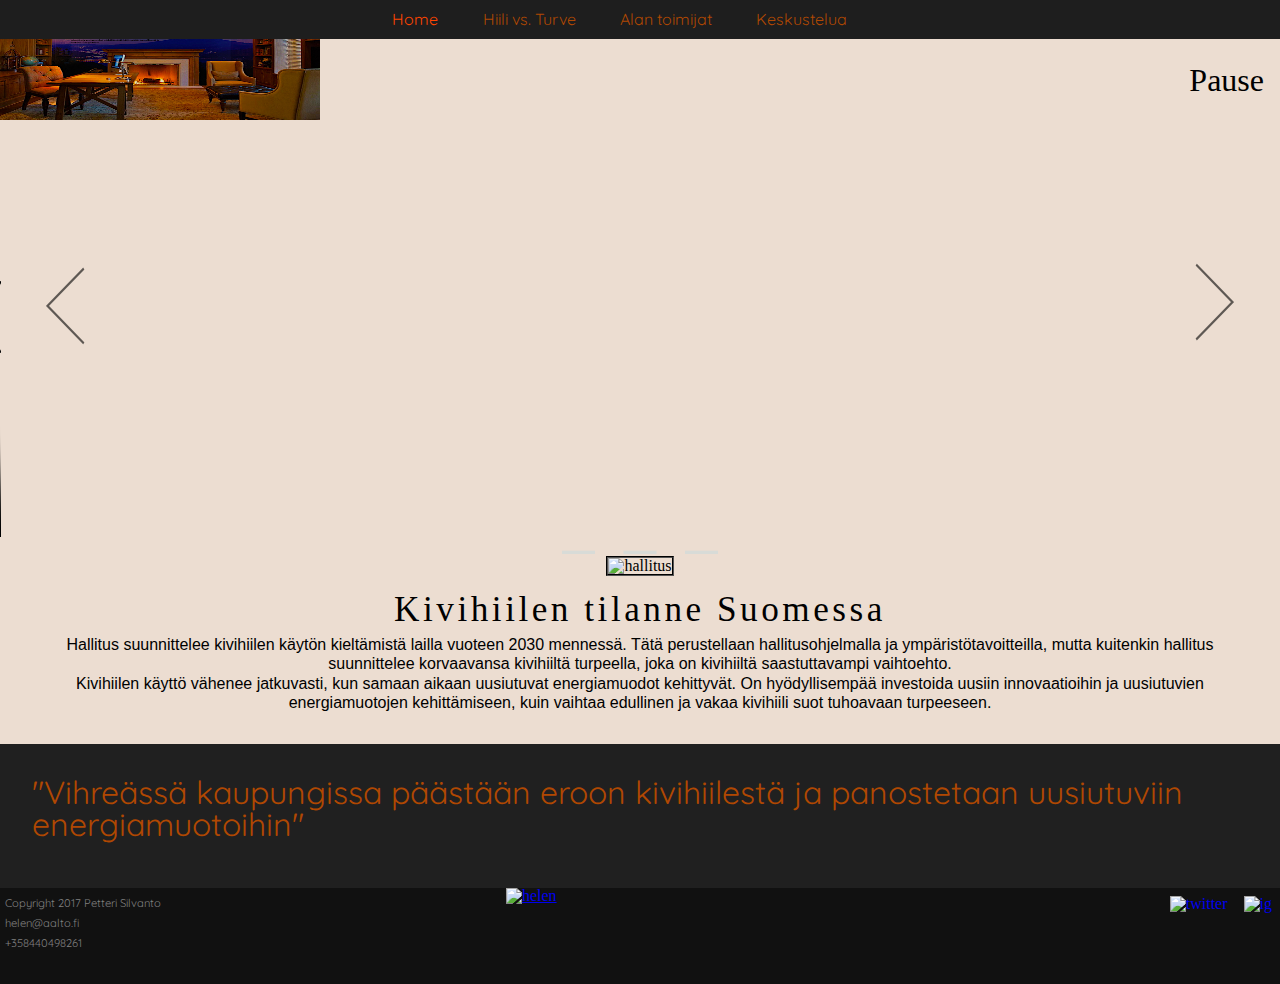
==== commit 2d4aa338: "poster" ====
--- a/index.html
+++ b/index.html
@@ -79,7 +79,7 @@
         </div>
         
             
-            
+        
             
             <!-- Next level ****: -->
             <div class="fourSet">
@@ -88,6 +88,24 @@
                 <img src="http://www.olvi.fi/n5files/?getImageN5=true&folderId=98214&name=DLFE-11802.jpg" alt="juliste" />
                 <img src="http://ichef.bbci.co.uk/news/640/media/images/75998000/jpg/_75998272_conversation2_thinkstock.jpg" alt="juliste" />
             </div>
+        
+    <div id="vid">
+        <video width="740" height="417" poster="http://www.chuckbauman.com/fire-line-lowrider%20hood-flames.jpg" controls>
+	        <!-- primary load -->
+            <source src="KIVIHIILIvideo.webm" type="video/webm" />
+            <!-- secondary load  -->
+            <source src="KIVIHIILIvideo.ogv" type="video/ogg" />
+            <!-- last load option -->
+            <source src="KIVIHIILIvideo.mpg" type="video/mpeg" />
+            
+		  
+            <!-- fallback image. note the title field below, put the title of the video there -->
+            <img src="juliste.jpg" width="640" height="360" alt="__TITLE__"
+		     title="No video playback capabilities, look out from youtube: 'KIVIHIILILAKI'" />
+            
+        </video>
+    </div>
+        
             <section>
                 <article>
                     <img src="http://im.mtv.fi/image/5159236/landscape16_9/1024/576/17f4037cf47c7d739a58a9f3658898fd/Ns/sipilan-hallitus-sipila-stubb-soini.jpg" alt="hallitus" /> 
--- a/stylesheet.css
+++ b/stylesheet.css
@@ -47,6 +47,22 @@
 
 
 
+.heading  {
+    position: absolute;
+    top: 2em;
+    font-size: 3em;
+    z-index: 3;
+    color: orangered;
+    font-family: Quicksand, sans-serif;
+    opacity: 0.8;
+}
+
+.date {
+    position: absolute;
+    top: 21em;
+    font-size: 1.6em;
+    z-index: 3;
+}
 
 #isokuva  {
     width: 100%;
@@ -84,11 +100,14 @@
 
 #left  {
     cursor: pointer;
+    opacity: 0.6;
+
 }
 
 #right  {
     right: 0;
     cursor: pointer;
+    opacity: 0.6;
 }
 
 #pauseButton  {
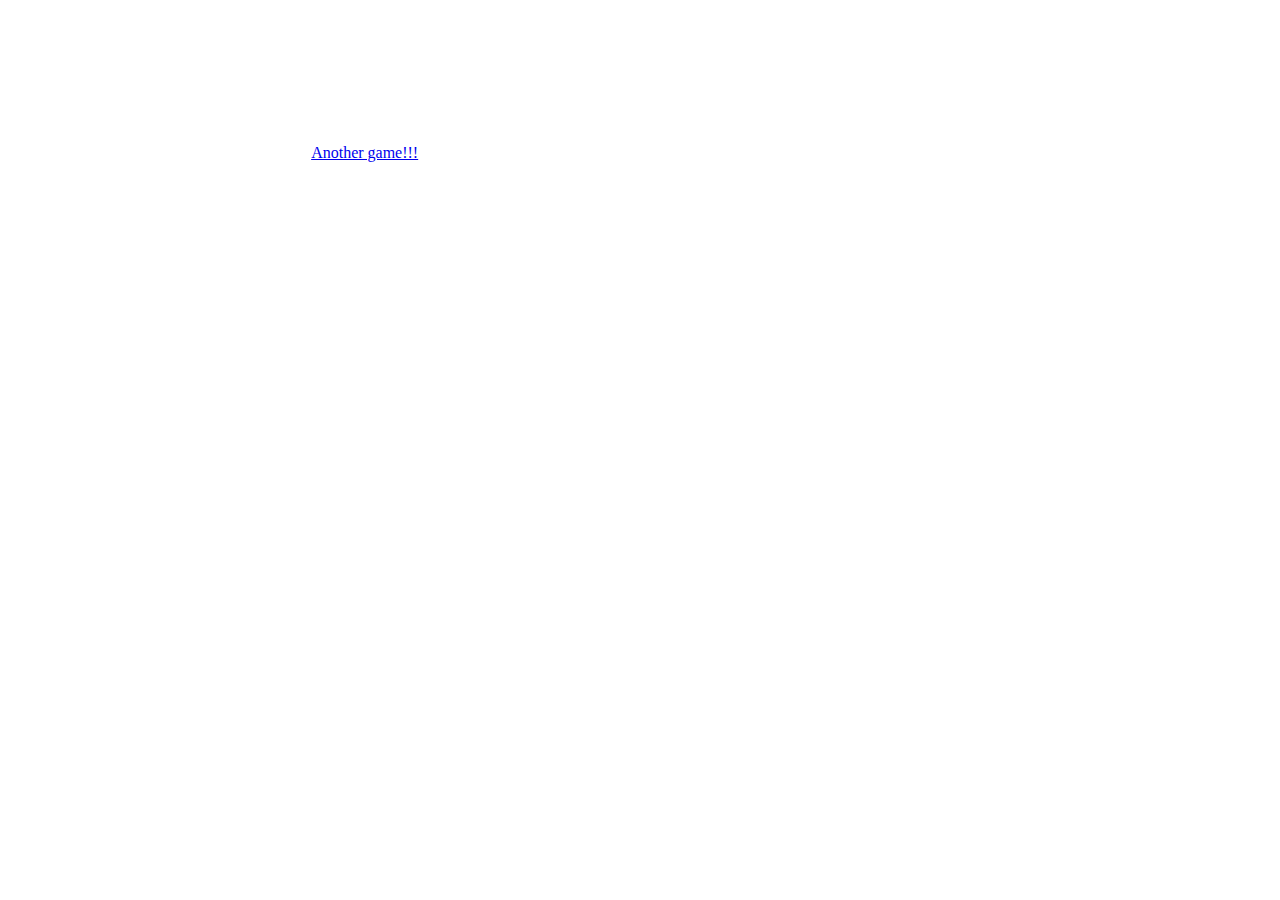
==== commit 25528ef1: "fffff" ====
--- a/index.html
+++ b/index.html
@@ -1,127 +1,30 @@
 <!DOCTYPE html>
-<html>
-    <head>
-       <meta charset="UTF-8" />
-        <meta name="viewport" content="width=device-width, initial-scale=1.0">
-        <meta name="kivihiili ja sen kieltolaki" content="tietoa kivihiilestä suomessa" />
-        <meta name="kantoja kivihiilestä" content="A simple web page lorem ipsum..." />
-        
-        <link rel="icon" type="image/png" href="favicon.png">
-        
-        <script src="https://ajax.googleapis.com/ajax/libs/jquery/3.1.1/jquery.min.js" type="text/javascript"></script>
-        <!--Tuottaa virheilmoitukse, vaikka koodi on toimivaa, ladattu google-fontssista-->
-        <link href="https://fonts.googleapis.com/css?family=EB+Garamond|Quicksand" rel="stylesheet"> 
-        <link type="text/css" rel="stylesheet" href="stylesheet.css" />
-        <script type="text/javascript" src="slideshow.js"></script>
-        
-        <title>Kivihiili  </title>
-    </head>
-    <body>
-        <!-- Navigation: -->
-        <nav class="navi">
-            <ul>
-                <li><a id="nyt" href="index.html">Home</a></li>
-                <li><a href="hiilivsturve.html">Hiili vs. Turve</a></li>
-                <li><a href="toimijat.html">Alan toimijat</a></li>
-                <li><a href="keskustelua.html">Keskustelua</a></li>
-            </ul>
-        </nav>
-        <nav class="navilist">
-            <button onclick="alas()" class="dropbtn">...</button>
-            <ul id="droppi" class="dropcontent">
-                <li><a href="index.html">Home</a></li>
-                <li><a href="hiilivsturve.html">Hiili vs. Turve</a></li>
-                <li><a href="toimijat.html">Alan toimijat</a></li>
-                <li><a href="keskustelua.html">Keskustelua</a></li>
-            </ul>
-        </nav>
-                    
-        <script>
-            // kun klikkaa nappulaa tulee näkyviin
-            function alas(){
-                document.getElementById("droppi").classList.toggle("show");
-            }
+<html lang="en">
+  <head>
+    <title>Canvas Example</title>
+    <script
+        src="https://code.jquery.com/jquery-3.2.1.min.js"
+        integrity="sha256-hwg4gsxgFZhOsEEamdOYGBf13FyQuiTwlAQgxVSNgt4="
+        crossorigin="anonymous"></script>
+    <script type="text/javascript" src="player.js"></script>
+    <script type="text/javascript" src="enemy.js"></script>
+    <script type="text/javascript" src="powerUps.js"></script>
+    <script type="text/javascript" src="animation.js"></script>
 
-            // kun klikkaa ulkopuolelt pois näkyvist
-            window.onclick = function(event) {
-                if (!event.target.matches('.dropbtn')) {
-                    var dropdowns = document.getElementsByClassName("dropcontent");
-                    var i;
-                    for (i = 0; i < dropdowns.length; i++) {
-                        var openDropdown = dropdowns[i];
-                        if (openDropdown.classList.contains('show')) {
-                            openDropdown.classList.remove('show');
-                        }
-                    }
-                }
-            }
-        </script>
+  </head>
+    
+    
+  <body>
+      <canvas id="canvas"></canvas>
+      <a href="tasis.html">Another game!!!</a>
+      <!--<img src="http://files.gamebanana.com/img/ico/sprays/54b226bbd6e42.png"  id="player1" />
+      <img src="http://pix.iemoji.com/images/emoji/apple/ios-9/256/pouting-face.png" id="player2" />--->
+  </body>
+    
+</html>
 
-            
-        
-        <!-- News mediashow: -->
-        <div class="mediashow">
-                
-            <div class="slide">
-                <!-- article1 from json -->
-            </div>
-            
-            <div class="arrow" id="left" onclick="left()"><img src="left.png" /></div>
-            <div class="arrow" id="right" onclick="right()"><img src="right.png" /></div>
-            
-            <div class="where">
-                <p class="navi_" onclick="one()">_</p>
-                <p class="navi_" onclick="two()">_</p>
-                <p class="navi_" onclick="three()">_</p>
-            </div>
-            <div id="pauseButton" onclick="play()"><p>Pause</p></div>
 
-        </div>
-        
-            
-        
-            
-            <!-- Next level ****: -->
-            <div class="fourSet">
-                <img src="juliste.jpg" alt="juliste" />
-                <img src="http://www.lansi-savo.fi/sites/default/files/styles/flexslider_full/public/images/news_item/9545174.jpg?itok=WIprnpPu" alt="juliste" />
-                <img src="http://www.olvi.fi/n5files/?getImageN5=true&folderId=98214&name=DLFE-11802.jpg" alt="juliste" />
-                <img src="http://ichef.bbci.co.uk/news/640/media/images/75998000/jpg/_75998272_conversation2_thinkstock.jpg" alt="juliste" />
-            </div>
-        
-    <div id="vid">
-        <video width="740" height="417" poster="http://www.chuckbauman.com/fire-line-lowrider%20hood-flames.jpg" controls>
-	        <!-- primary load -->
-            <source src="KIVIHIILIvideo.webm" type="video/webm" />
-            <!-- secondary load  -->
-            <source src="KIVIHIILIvideo.ogv" type="video/ogg" />
-            <!-- last load option -->
-            <source src="KIVIHIILIvideo.mpg" type="video/mpeg" />
-            
-		  
-            <!-- fallback image. note the title field below, put the title of the video there -->
-            <img src="juliste.jpg" width="640" height="360" alt="__TITLE__"
-		     title="No video playback capabilities, look out from youtube: 'KIVIHIILILAKI'" />
-            
-        </video>
-    </div>
-        
-            <section>
-                <article>
-                    <img src="http://im.mtv.fi/image/5159236/landscape16_9/1024/576/17f4037cf47c7d739a58a9f3658898fd/Ns/sipilan-hallitus-sipila-stubb-soini.jpg" alt="hallitus" /> 
-                    <h2>Kivihiilen tilanne Suomessa</h2>
-                    <p class="leipateksti">Hallitus suunnittelee kivihiilen käytön kieltämistä lailla vuoteen 2030 mennessä. Tätä perustellaan hallitusohjelmalla ja ympäristötavoitteilla, mutta kuitenkin hallitus suunnittelee korvaavansa kivihiiltä turpeella, joka on kivihiiltä saastuttavampi vaihtoehto.<br>
-Kivihiilen käyttö vähenee jatkuvasti, kun samaan aikaan uusiutuvat energiamuodot kehittyvät. On hyödyllisempää investoida uusiin innovaatioihin ja uusiutuvien energiamuotojen kehittämiseen, kuin vaihtaa edullinen ja vakaa kivihiili suot tuhoavaan turpeeseen.</p>
-                </article>
-            </section>
-            <div id="divi">
-                <a id="h3a" href="keskustelua.html"><h3 id="h3">"Vihreässä kaupungissa päästään eroon kivihiilestä ja panostetaan uusiutuviin energiamuotoihin"</h3></a>
-            </div>
-            <footer>
-                <p>Copyright 2017 Petteri Silvanto <br> helen@aalto.fi <br> +358440498261</p>
-                <a href="https://www.instagram.com"><img src="http://hoganchua.hudbhi7gzmvkzpctzr6hwgk2lbnfnkerebgcjs6k8yq.netdna-cdn.com/wp-content/uploads/2016/05/Instagram2016_black-tran128px.png" alt="ig" /></a>
-                <a href="https://www.twitter.com"><img src="http://www.iconarchive.com/download/i83705/custom-icon-design/mono-general-3/twitter.ico" alt="twitter" /></a>
-                <a id="helenlog" href="https://www.helen.fi"><img id="helenlogo"  src="http://cdn.safe.com/wp-content/uploads/2014/10/22133526/helsingin-energia.png" alt="helen" /></a>
-            </footer>
-        </body>
-</html>
+
+
+
+<!--style="display: none"--->